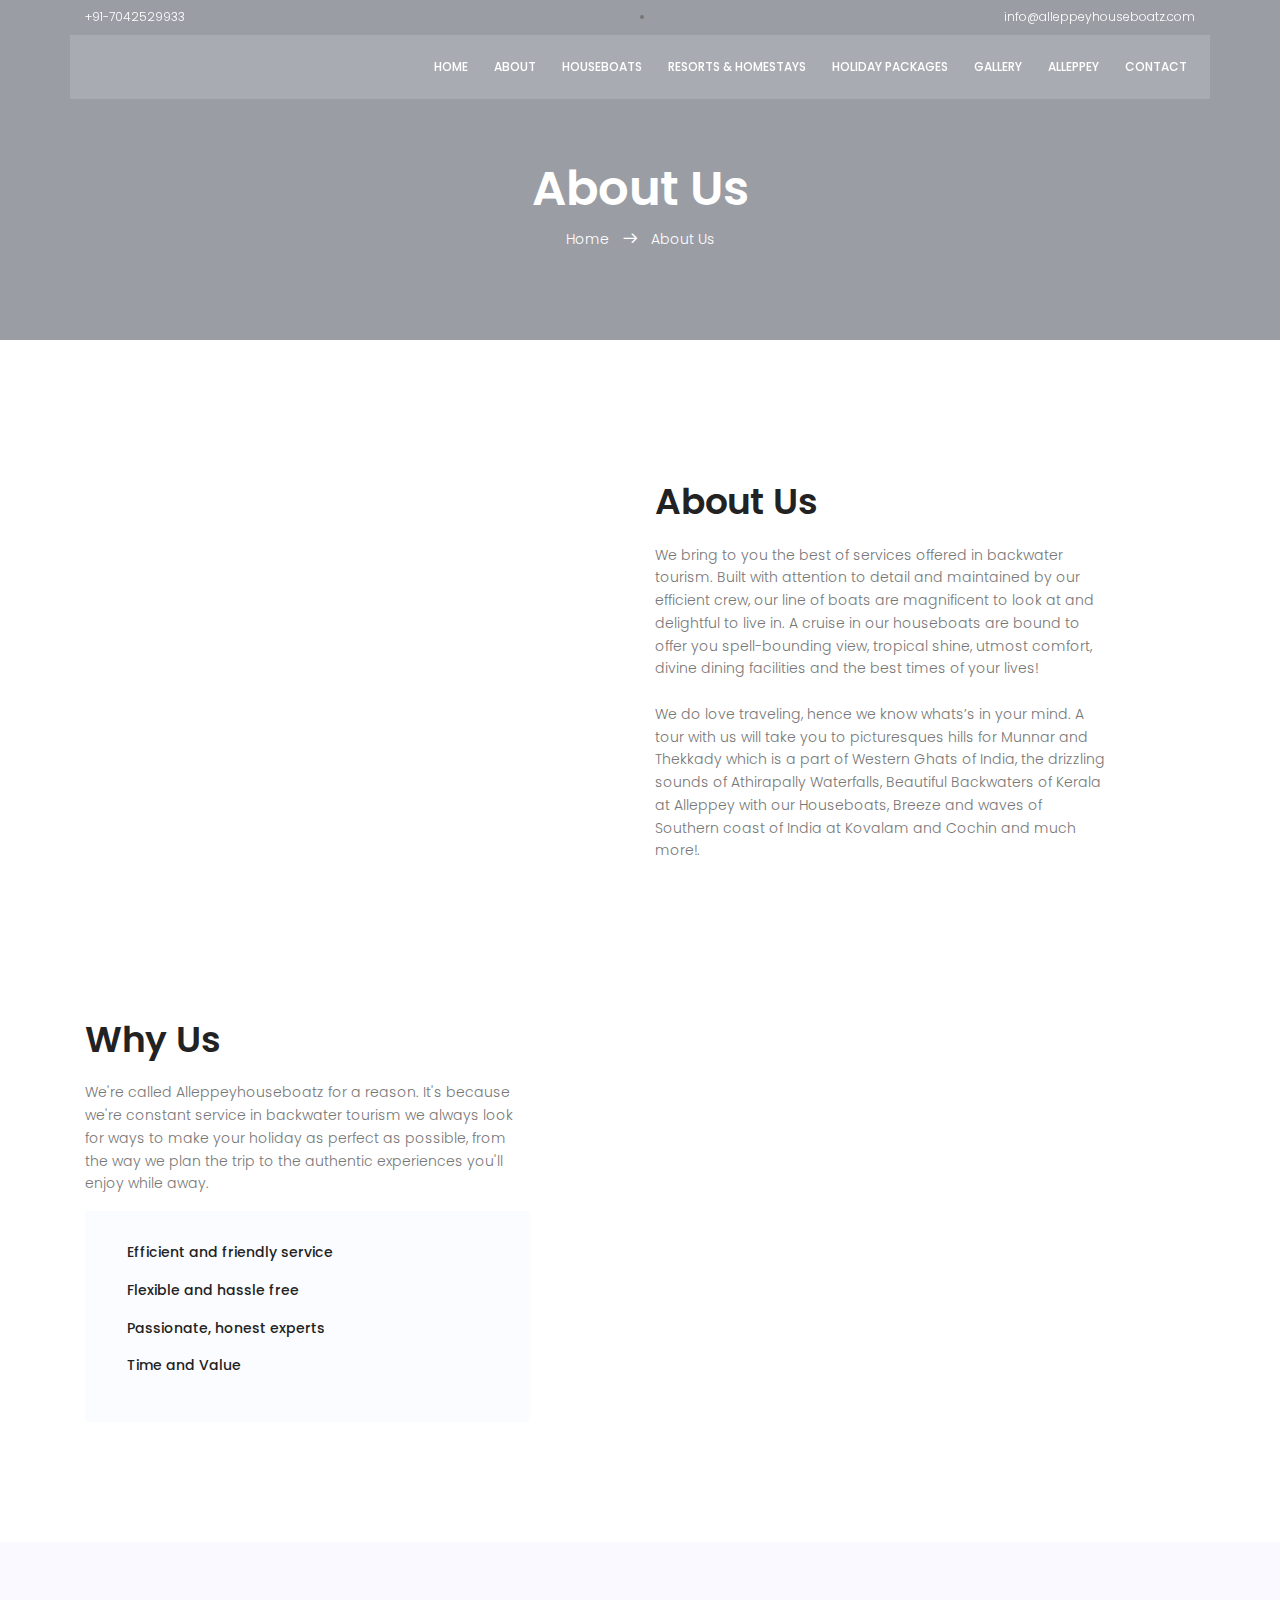
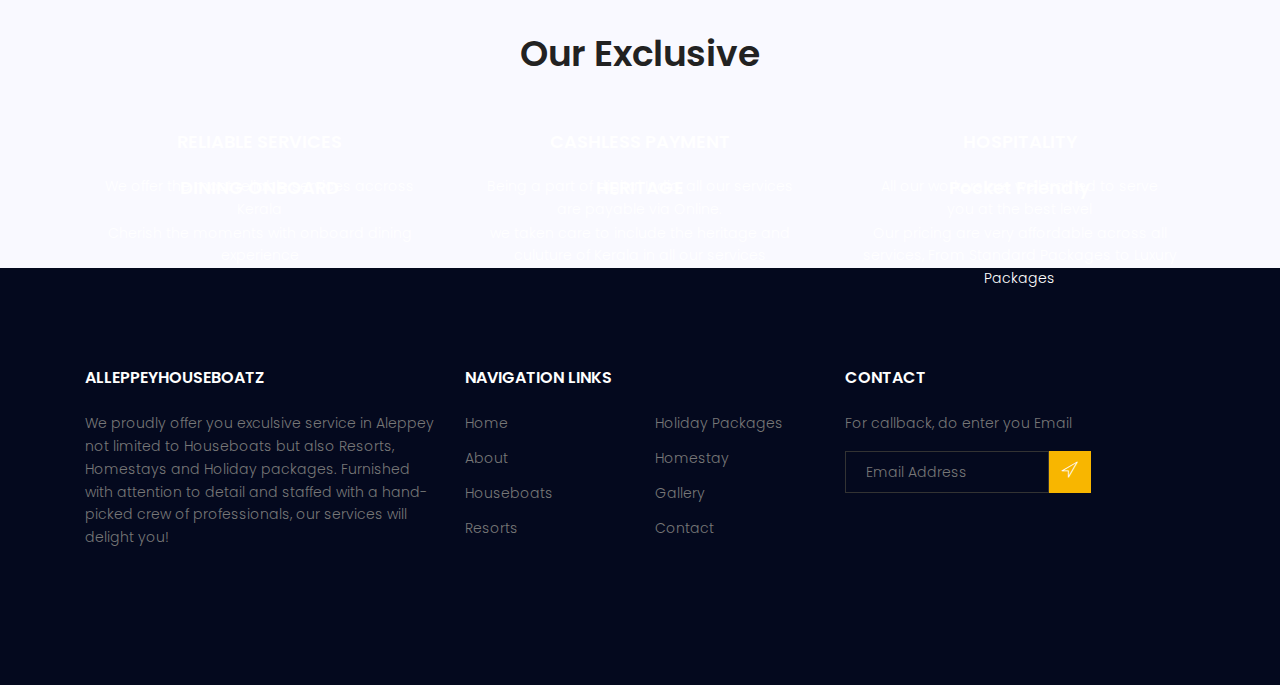
==== about.html @ 4fb270f8 "Add files via upload" ====
<!DOCTYPE html>
	<html lang="zxx" class="no-js">
	<head>
		<!-- Mobile Specific Meta -->
		<meta name="viewport" content="width=device-width, initial-scale=1, shrink-to-fit=no">
		<!-- Favicon-->
		<link rel="shortcut icon" href="img/fav.png">
		<!-- Author Meta -->
		<meta name="author" content="colorlib">
		<!-- Meta Description -->
		<meta name="description" content="">
		<!-- Meta Keyword -->
		<meta name="keywords" content="">
		<!-- meta character set -->
		<meta charset="UTF-8">
		<!-- Site Title -->
		<title>Alleppeyhouseboatz</title>

		<link href="https://fonts.googleapis.com/css?family=Poppins:100,200,400,300,500,600,700" rel="stylesheet"> 
			<!--
			CSS
			============================================= -->
			<link rel="stylesheet" href="css/linearicons.css">
			<link rel="stylesheet" href="css/font-awesome.min.css">
			<link rel="stylesheet" href="css/bootstrap.css">
			<link rel="stylesheet" href="css/magnific-popup.css">
			<link rel="stylesheet" href="css/jquery-ui.css">				
			<link rel="stylesheet" href="css/nice-select.css">							
			<link rel="stylesheet" href="css/animate.min.css">
			<link rel="stylesheet" href="css/owl.carousel.css">				
			<link rel="stylesheet" href="css/main.css">
		</head>
		<body>	
		<header id="header">
				<div class="header-top">
					<div class="container">
			  		<div class="row align-items-center">
			  			<div class="col-lg-6 col-sm-6 col-6 header-top-left">
			  				<ul>
			  				
			  					<li><a href="contact.html">+91-7042529933</a></li>
			  				</ul>			
			  			</div>
			  			<div class="col-lg-6 col-sm-6 col-6 header-top-right">
							<li><a href="contact.html">info@alleppeyhouseboatz.com</a></li>
			  			</div>
			  		</div>			  					
					</div>
				</div>
				<div class="container main-menu">
					<div class="row align-items-center justify-content-between d-flex">
				      <div id="logo">
				        <a href="index.html"><img src="img/logo.png" alt="" title="" /></a>
				      </div>
				      <nav id="nav-menu-container">
				        <ul class="nav-menu">
				        <li><a href="index.html">Home</a></li>
				          <li><a href="about.html">About</a></li>
				          <li><a href="houseboats.html">Houseboats</a></li>
				          <li><a href="resorts.html">Resorts & Homestays</a></li>
				          <li><a href="holiday.html">Holiday Packages</a></li>
				         <li><a href="gallery.html">Gallery</a></li>			          					          		          <li><a href="alleppey.html">Alleppey</a></li>
				          <li><a href="contact.html">Contact</a></li>
				        </ul>
				      </nav><!-- #nav-menu-container -->					      		  
					</div>
				</div>
			</header>
			
			  
			<!-- start banner Area -->
			<section class="about-banner relative">
				<div class="overlay overlay-bg"></div>
				<div class="container">				
					<div class="row d-flex align-items-center justify-content-center">
						<div class="about-content col-lg-12">
							<h1 class="text-white">
								About Us				
							</h1>	
							<p class="text-white link-nav"><a href="index.html">Home </a>  <span class="lnr lnr-arrow-right"></span>  <a href="about.html"> About Us</a></p>
						</div>	
					</div>
				</div>
			</section>
			<!-- End banner Area -->	

			<!-- Start about-info Area -->
			<section class="about-info-area section-gap">
				<div class="container">
					<div class="row align-items-center">
						<div class="col-lg-6 info-left">
							<img src="img/aboutus.jpg" alt="" width="100" class="img-fluid">
						</div>
						<div class="col-lg-6 info-right">
							<h1 class="text-capitalize">
						About Us</h1>
							
							<p>
								We bring to you the best of services offered in backwater tourism. Built with attention to detail and maintained by our efficient crew, our line of boats are magnificent to look at and delightful to live in. A cruise in our houseboats are bound to offer you spell-bounding view, tropical shine, utmost comfort, divine dining facilities and the best times of your lives!
								<br> <br>We do love traveling, hence we know whats’s in your mind.  A tour with us will take you to picturesques hills for Munnar and Thekkady which is a part of Western Ghats of India, the drizzling sounds of Athirapally Waterfalls, Beautiful Backwaters of Kerala at Alleppey with our Houseboats, Breeze and waves of Southern coast of India at Kovalam and Cochin and much more!.
							</p>
						</div>
					</div>
				</div>	
			</section>
			<!-- End about-info Area -->
			<section class="insurence-two-area pb-120">
				<div class="container">
					<div class="row align-items-center">
						<div class="col-lg-6 insurence-left">
							
							<h1>Why Us</h1>
							<p>
							We're called Alleppeyhouseboatz for a reason. It's because we're constant service in backwater tourism we always look for ways to make your holiday as perfect as possible, from the way we plan the trip to the authentic experiences you'll enjoy while away. 
							</p>
							<div class="list-wrap">
								<ul>
									<li>Efficient and friendly service</li>
									<li>Flexible and hassle free</li>
									<li>Passionate, honest experts</li>
									<li>Time and Value</li>
								</ul>
							</div>
						</div>
						<div class="col-lg-6 insurence-right">
							<img class="img-fluid img-two" src="img/qwaszx.png" alt="">
						</div>						
					</div>
				</div>	
			</section>
			
		    <section class="top-category-widget-area pt-90 pb-90 ">
				<div class="container">
					<div class="title text-center">
								<h1 class="mb-10">Our Exclusive</h1>
							</div>
					<br></br>
					<div class="row">	
						
						<div class="col-lg-4">
							<div class="single-cat-widget">
								<div class="content relative">
									<div class="overlay overlay-bg"></div>
								    <a href="#" target="_blank">
								      <div class="thumb">
								  		 <img class="content-image img-fluid d-block mx-auto" src="img/quality.jpg" alt="">
								  	  </div>
								      <div class="content-details">
								        <h4 class="content-title mx-auto text-uppercase">Reliable Services</h4>
								        <span></span>
								        <p>We offer the most reliable services accross<br> Kerala</p>
								      </div>
								    </a>
								</div>
							</div>
						</div>
						<div class="col-lg-4">
							<div class="single-cat-widget">
								<div class="content relative">
									<div class="overlay overlay-bg"></div>
								
								      <div class="thumb">
								  		 <img src="img/online.jpg" alt="" width="100" class="content-image img-fluid d-block mx-auto">
								  	  </div>
								      <div class="content-details">
								        <h4 class="content-title mx-auto text-uppercase">Cashless Payment</h4>
								        <span></span>
								        <p>Being a part of digital India, all our services <br>are payable via Online.</p>
								      </div>
								    </a>
								</div>
							</div>
						</div>
						<div class="col-lg-4">
							<div class="single-cat-widget">
								<div class="content relative">
									<div class="overlay overlay-bg"></div>
								    <a href="#" target="_blank">
								      <div class="thumb">
								  		 <img class="content-image img-fluid d-block mx-auto" src="img/customer.jpg" alt="">
								  	  </div>
								      <div class="content-details">
								        <h4 class="content-title mx-auto text-uppercase">Hospitality</h4>
								        <span></span>
								        <p>All our workers are well trained to serve <br>you at the best level</p>
								      </div>
								    </a>
								</div>
							</div>
						</div>												
					</div>
				</div>	
	<br></br>
				<div class="container">
					<div class="row">		
						<div class="col-lg-4">
							<div class="single-cat-widget">
								<div class="content relative">
									<div class="overlay overlay-bg"></div>
								    <a href="#" target="_blank">
								      <div class="thumb">
								  		 <img class="content-image img-fluid d-block mx-auto" src="img/diningonb.jpg" alt="">
								  	  </div>
								      <div class="content-details">
								        <h4 class="content-title mx-auto text-uppercase">Dining Onboard</h4>
								        <span></span>
								        <p>Cherish the moments with onboard dining experience</p>
								      </div>
								    </a>
								</div>
							</div>
						</div>
						<div class="col-lg-4">
							<div class="single-cat-widget">
								<div class="content relative">
									<div class="overlay overlay-bg"></div>
								    <a href="#" target="_blank">
								      <div class="thumb">
								  		 <img class="content-image img-fluid d-block mx-auto" src="img/culture.jpg" alt="">
								  	  </div>
								      <div class="content-details">
								        <h4 class="content-title mx-auto text-uppercase">Heritage</h4>
								        <span></span>
								            <p>we taken care to include the heritage and<br> culuture of Kerala in all our services</p>
								      </div>
								    </a>
								</div>
							</div>
						</div>
					<div class="col-lg-4">
							<div class="single-cat-widget">
								<div class="content relative">
									<div class="overlay overlay-bg"></div>
								    <a href="#" target="_blank">
								      <div class="thumb">
								  		 <img class="content-image img-fluid d-block mx-auto" src="img/afford.jpg" alt="">
								  	  </div>
								      <div class="content-details">
								        <h4 class="content-title mx-auto ">Pocket Friendly</h4>
								        <span></span>
								        <p>Our pricing are very affordable across all<br> services, From Standard Packages to Luxury Packages </p>
								      </div>
								    </a>
								</div>
							</div>
						</div>												
					</div>
				</div>	
			</section>
		

			<!-- start footer Area -->		
	<footer class="footer-area section-gap">
				<div class="container">

					<div class="row">
						<div class="col-lg-3  col-md-6 col-sm-6 col-xl-4">
							<div class="single-footer-widget">
								<h6>Alleppeyhouseboatz</h6>
								<p>
									 We proudly offer you exculsive service in Aleppey not limited to Houseboats but also Resorts, Homestays and Holiday packages. Furnished with attention to detail and staffed with a hand-picked crew of professionals, our services will delight you! 
								</p>
							</div>
						</div>
						<div class="col-lg-3 col-md-6 col-sm-6 col-xl-4">
							<div class="single-footer-widget">
								<h6>Navigation Links</h6>
								<div class="row">
									<div class="col">
										<ul>
											<li><a href="index.html">Home</a></li>
											<li><a href="about.html">About</a></li>
											<li><a href="houseboats.html">Houseboats</a></li>
											<li><a href="resorts.html">Resorts</a></li>
										</ul>
									</div>
									<div class="col">
										<ul>
											
											<li><a href="holiday.html">Holiday Packages</a></li>
											<li><a href="resorts.html">Homestay</a></li>
											<li><a href="gallery.html">Gallery</a></li>
											<li><a href="contact.html">Contact</a></li>
										</ul>
									</div>										
								</div>							
							</div>
						</div>							
						<div class="col-lg-3  col-md-6 col-sm-6 col-xl-3 offset-xl-0">
							<div class="single-footer-widget">
								<h6>Contact</h6>
								<p>
									For  callback, do enter you Email 									
								</p>								
								<div id="mc_embed_signup">
									<form target="_blank" action="https://spondonit.us12.list-manage.com/subscribe/post?u=1462626880ade1ac87bd9c93a&amp;id=92a4423d01" method="get" class="subscription relative">
										<div class="input-group d-flex flex-row">
											<input name="EMAIL" placeholder="Email Address" onfocus="this.placeholder = ''" onblur="this.placeholder = 'Email Address '" required="" type="email">
											<button class="btn bb-btn"><span class="lnr lnr-location"></span></button>		
										</div>									
										<div class="mt-10 info"></div>
									</form>
								</div>
							</div>
						</div>
										
					</div>

				
				</div>
			</footer>
			<!-- End footer Area -->	

			<script src="js/vendor/jquery-2.2.4.min.js"></script>
			<script src="js/popper.min.js"></script>
			<script src="js/vendor/bootstrap.min.js"></script>			
			<script src="https://maps.googleapis.com/maps/api/js?key=AIzaSyBhOdIF3Y9382fqJYt5I_sswSrEw5eihAA"></script>		
 			<script src="js/jquery-ui.js"></script>					
  			<script src="js/easing.min.js"></script>			
			<script src="js/hoverIntent.js"></script>
			<script src="js/superfish.min.js"></script>	
			<script src="js/jquery.ajaxchimp.min.js"></script>
			<script src="js/jquery.magnific-popup.min.js"></script>						
			<script src="js/jquery.nice-select.min.js"></script>					
			<script src="js/owl.carousel.min.js"></script>							
			<script src="js/mail-script.js"></script>	
			<script src="js/main.js"></script>	
		</body>
	</html>
---- css/linearicons.css ----
@font-face {
	font-family: 'Linearicons-Free';
	src:url('../fonts/Linearicons-Free.eot?w118d');
	src:url('../fonts/Linearicons-Free.eot?#iefixw118d') format('embedded-opentype'),
		url('../fonts/Linearicons-Free.woff2?w118d') format('woff2'),
		url('../fonts/Linearicons-Free.woff?w118d') format('woff'),
		url('../fonts/Linearicons-Free.ttf?w118d') format('truetype'),
		url('../fonts/Linearicons-Free.svg?w118d#Linearicons-Free') format('svg');
	font-weight: normal;
	font-style: normal;
}

.lnr {
	font-family: 'Linearicons-Free';
	speak: none;
	font-style: normal;
	font-weight: normal;
	font-variant: normal;
	text-transform: none;
	line-height: 1;

	/* Better Font Rendering =========== */
	-webkit-font-smoothing: antialiased;
	-moz-osx-font-smoothing: grayscale;
}

.lnr-home:before {
	content: "\e800";
}
.lnr-apartment:before {
	content: "\e801";
}
.lnr-pencil:before {
	content: "\e802";
}
.lnr-magic-wand:before {
	content: "\e803";
}
.lnr-drop:before {
	content: "\e804";
}
.lnr-lighter:before {
	content: "\e805";
}
.lnr-poop:before {
	content: "\e806";
}
.lnr-sun:before {
	content: "\e807";
}
.lnr-moon:before {
	content: "\e808";
}
.lnr-cloud:before {
	content: "\e809";
}
.lnr-cloud-upload:before {
	content: "\e80a";
}
.lnr-cloud-download:before {
	content: "\e80b";
}
.lnr-cloud-sync:before {
	content: "\e80c";
}
.lnr-cloud-check:before {
	content: "\e80d";
}
.lnr-database:before {
	content: "\e80e";
}
.lnr-lock:before {
	content: "\e80f";
}
.lnr-cog:before {
	content: "\e810";
}
.lnr-trash:before {
	content: "\e811";
}
.lnr-dice:before {
	content: "\e812";
}
.lnr-heart:before {
	content: "\e813";
}
.lnr-star:before {
	content: "\e814";
}
.lnr-star-half:before {
	content: "\e815";
}
.lnr-star-empty:before {
	content: "\e816";
}
.lnr-flag:before {
	content: "\e817";
}
.lnr-envelope:before {
	content: "\e818";
}
.lnr-paperclip:before {
	content: "\e819";
}
.lnr-inbox:before {
	content: "\e81a";
}
.lnr-eye:before {
	content: "\e81b";
}
.lnr-printer:before {
	content: "\e81c";
}
.lnr-file-empty:before {
	content: "\e81d";
}
.lnr-file-add:before {
	content: "\e81e";
}
.lnr-enter:before {
	content: "\e81f";
}
.lnr-exit:before {
	content: "\e820";
}
.lnr-graduation-hat:before {
	content: "\e821";
}
.lnr-license:before {
	content: "\e822";
}
.lnr-music-note:before {
	content: "\e823";
}
.lnr-film-play:before {
	content: "\e824";
}
.lnr-camera-video:before {
	content: "\e825";
}
.lnr-camera:before {
	content: "\e826";
}
.lnr-picture:before {
	content: "\e827";
}
.lnr-book:before {
	content: "\e828";
}
.lnr-bookmark:before {
	content: "\e829";
}
.lnr-user:before {
	content: "\e82a";
}
.lnr-users:before {
	content: "\e82b";
}
.lnr-shirt:before {
	content: "\e82c";
}
.lnr-store:before {
	content: "\e82d";
}
.lnr-cart:before {
	content: "\e82e";
}
.lnr-tag:before {
	content: "\e82f";
}
.lnr-phone-handset:before {
	content: "\e830";
}
.lnr-phone:before {
	content: "\e831";
}
.lnr-pushpin:before {
	content: "\e832";
}
.lnr-map-marker:before {
	content: "\e833";
}
.lnr-map:before {
	content: "\e834";
}
.lnr-location:before {
	content: "\e835";
}
.lnr-calendar-full:before {
	content: "\e836";
}
.lnr-keyboard:before {
	content: "\e837";
}
.lnr-spell-check:before {
	content: "\e838";
}
.lnr-screen:before {
	content: "\e839";
}
.lnr-smartphone:before {
	content: "\e83a";
}
.lnr-tablet:before {
	content: "\e83b";
}
.lnr-laptop:before {
	content: "\e83c";
}
.lnr-laptop-phone:before {
	content: "\e83d";
}
.lnr-power-switch:before {
	content: "\e83e";
}
.lnr-bubble:before {
	content: "\e83f";
}
.lnr-heart-pulse:before {
	content: "\e840";
}
.lnr-construction:before {
	content: "\e841";
}
.lnr-pie-chart:before {
	content: "\e842";
}
.lnr-chart-bars:before {
	content: "\e843";
}
.lnr-gift:before {
	content: "\e844";
}
.lnr-diamond:before {
	content: "\e845";
}
.lnr-linearicons:before {
	content: "\e846";
}
.lnr-dinner:before {
	content: "\e847";
}
.lnr-coffee-cup:before {
	content: "\e848";
}
.lnr-leaf:before {
	content: "\e849";
}
.lnr-paw:before {
	content: "\e84a";
}
.lnr-rocket:before {
	content: "\e84b";
}
.lnr-briefcase:before {
	content: "\e84c";
}
.lnr-bus:before {
	content: "\e84d";
}
.lnr-car:before {
	content: "\e84e";
}
.lnr-train:before {
	content: "\e84f";
}
.lnr-bicycle:before {
	content: "\e850";
}
.lnr-wheelchair:before {
	content: "\e851";
}
.lnr-select:before {
	content: "\e852";
}
.lnr-earth:before {
	content: "\e853";
}
.lnr-smile:before {
	content: "\e854";
}
.lnr-sad:before {
	content: "\e855";
}
.lnr-neutral:before {
	content: "\e856";
}
.lnr-mustache:before {
	content: "\e857";
}
.lnr-alarm:before {
	content: "\e858";
}
.lnr-bullhorn:before {
	content: "\e859";
}
.lnr-volume-high:before {
	content: "\e85a";
}
.lnr-volume-medium:before {
	content: "\e85b";
}
.lnr-volume-low:before {
	content: "\e85c";
}
.lnr-volume:before {
	content: "\e85d";
}
.lnr-mic:before {
	content: "\e85e";
}
.lnr-hourglass:before {
	content: "\e85f";
}
.lnr-undo:before {
	content: "\e860";
}
.lnr-redo:before {
	content: "\e861";
}
.lnr-sync:before {
	content: "\e862";
}
.lnr-history:before {
	content: "\e863";
}
.lnr-clock:before {
	content: "\e864";
}
.lnr-download:before {
	content: "\e865";
}
.lnr-upload:before {
	content: "\e866";
}
.lnr-enter-down:before {
	content: "\e867";
}
.lnr-exit-up:before {
	content: "\e868";
}
.lnr-bug:before {
	content: "\e869";
}
.lnr-code:before {
	content: "\e86a";
}
.lnr-link:before {
	content: "\e86b";
}
.lnr-unlink:before {
	content: "\e86c";
}
.lnr-thumbs-up:before {
	content: "\e86d";
}
.lnr-thumbs-down:before {
	content: "\e86e";
}
.lnr-magnifier:before {
	content: "\e86f";
}
.lnr-cross:before {
	content: "\e870";
}
.lnr-menu:before {
	content: "\e871";
}
.lnr-list:before {
	content: "\e872";
}
.lnr-chevron-up:before {
	content: "\e873";
}
.lnr-chevron-down:before {
	content: "\e874";
}
.lnr-chevron-left:before {
	content: "\e875";
}
.lnr-chevron-right:before {
	content: "\e876";
}
.lnr-arrow-up:before {
	content: "\e877";
}
.lnr-arrow-down:before {
	content: "\e878";
}
.lnr-arrow-left:before {
	content: "\e879";
}
.lnr-arrow-right:before {
	content: "\e87a";
}
.lnr-move:before {
	content: "\e87b";
}
.lnr-warning:before {
	content: "\e87c";
}
.lnr-question-circle:before {
	content: "\e87d";
}
.lnr-menu-circle:before {
	content: "\e87e";
}
.lnr-checkmark-circle:before {
	content: "\e87f";
}
.lnr-cross-circle:before {
	content: "\e880";
}
.lnr-plus-circle:before {
	content: "\e881";
}
.lnr-circle-minus:before {
	content: "\e882";
}
.lnr-arrow-up-circle:before {
	content: "\e883";
}
.lnr-arrow-down-circle:before {
	content: "\e884";
}
.lnr-arrow-left-circle:before {
	content: "\e885";
}
.lnr-arrow-right-circle:before {
	content: "\e886";
}
.lnr-chevron-up-circle:before {
	content: "\e887";
}
.lnr-chevron-down-circle:before {
	content: "\e888";
}
.lnr-chevron-left-circle:before {
	content: "\e889";
}
.lnr-chevron-right-circle:before {
	content: "\e88a";
}
.lnr-crop:before {
	content: "\e88b";
}
.lnr-frame-expand:before {
	content: "\e88c";
}
.lnr-frame-contract:before {
	content: "\e88d";
}
.lnr-layers:before {
	content: "\e88e";
}
.lnr-funnel:before {
	content: "\e88f";
}
.lnr-text-format:before {
	content: "\e890";
}
.lnr-text-format-remove:before {
	content: "\e891";
}
.lnr-text-size:before {
	content: "\e892";
}
.lnr-bold:before {
	content: "\e893";
}
.lnr-italic:before {
	content: "\e894";
}
.lnr-underline:before {
	content: "\e895";
}
.lnr-strikethrough:before {
	content: "\e896";
}
.lnr-highlight:before {
	content: "\e897";
}
.lnr-text-align-left:before {
	content: "\e898";
}
.lnr-text-align-center:before {
	content: "\e899";
}
.lnr-text-align-right:before {
	content: "\e89a";
}
.lnr-text-align-justify:before {
	content: "\e89b";
}
.lnr-line-spacing:before {
	content: "\e89c";
}
.lnr-indent-increase:before {
	content: "\e89d";
}
.lnr-indent-decrease:before {
	content: "\e89e";
}
.lnr-pilcrow:before {
	content: "\e89f";
}
.lnr-direction-ltr:before {
	content: "\e8a0";
}
.lnr-direction-rtl:before {
	content: "\e8a1";
}
.lnr-page-break:before {
	content: "\e8a2";
}
.lnr-sort-alpha-asc:before {
	content: "\e8a3";
}
.lnr-sort-amount-asc:before {
	content: "\e8a4";
}
.lnr-hand:before {
	content: "\e8a5";
}
.lnr-pointer-up:before {
	content: "\e8a6";
}
.lnr-pointer-right:before {
	content: "\e8a7";
}
.lnr-pointer-down:before {
	content: "\e8a8";
}
.lnr-pointer-left:before {
	content: "\e8a9";
}
---- css/nice-select.css ----
.nice-select {
  -webkit-tap-highlight-color: transparent;
  background-color: #fff;
  border-radius: 5px;
  border: solid 1px #e8e8e8;
  box-sizing: border-box;
  clear: both;
  cursor: pointer;
  display: block;
  float: left;
  font-family: inherit;
  font-size: 14px;
  font-weight: normal;
  height: 42px;
  line-height: 40px;
  outline: none;
  padding-left: 18px;
  padding-right: 30px;
  position: relative;
  text-align: left !important;
  -webkit-transition: all 0.2s ease-in-out;
  transition: all 0.2s ease-in-out;
  -webkit-user-select: none;
     -moz-user-select: none;
      -ms-user-select: none;
          user-select: none;
  white-space: nowrap;
  width: auto; }
  .nice-select:hover {
    border-color: #dbdbdb; }
  .nice-select:active, .nice-select.open, .nice-select:focus {
    border-color: #999; }
  .nice-select:after {
    border-bottom: 2px solid #999;
    border-right: 2px solid #999;
    content: '';
    display: block;
    height: 5px;
    margin-top: -4px;
    pointer-events: none;
    position: absolute;
    right: 12px;
    top: 50%;
    -webkit-transform-origin: 66% 66%;
        -ms-transform-origin: 66% 66%;
            transform-origin: 66% 66%;
    -webkit-transform: rotate(45deg);
        -ms-transform: rotate(45deg);
            transform: rotate(45deg);
    -webkit-transition: all 0.15s ease-in-out;
    transition: all 0.15s ease-in-out;
    width: 5px; }
  .nice-select.open:after {
    -webkit-transform: rotate(-135deg);
        -ms-transform: rotate(-135deg);
            transform: rotate(-135deg); }
  .nice-select.open .list {
    opacity: 1;
    pointer-events: auto;
    -webkit-transform: scale(1) translateY(0);
        -ms-transform: scale(1) translateY(0);
            transform: scale(1) translateY(0); }
  .nice-select.disabled {
    border-color: #ededed;
    color: #999;
    pointer-events: none; }
    .nice-select.disabled:after {
      border-color: #cccccc; }
  .nice-select.wide {
    width: 100%; }
    .nice-select.wide .list {
      left: 0 !important;
      right: 0 !important; }
  .nice-select.right {
    float: right; }
    .nice-select.right .list {
      left: auto;
      right: 0; }
  .nice-select.small {
    font-size: 12px;
    height: 36px;
    line-height: 34px; }
    .nice-select.small:after {
      height: 4px;
      width: 4px; }
    .nice-select.small .option {
      line-height: 34px;
      min-height: 34px; }
  .nice-select .list {
    background-color: #fff;
    border-radius: 5px;
    box-shadow: 0 0 0 1px rgba(68, 68, 68, 0.11);
    box-sizing: border-box;
    margin-top: 4px;
    opacity: 0;
    overflow: hidden;
    padding: 0;
    pointer-events: none;
    position: absolute;
    top: 100%;
    left: 0;
    -webkit-transform-origin: 50% 0;
        -ms-transform-origin: 50% 0;
            transform-origin: 50% 0;
    -webkit-transform: scale(0.75) translateY(-21px);
        -ms-transform: scale(0.75) translateY(-21px);
            transform: scale(0.75) translateY(-21px);
    -webkit-transition: all 0.2s cubic-bezier(0.5, 0, 0, 1.25), opacity 0.15s ease-out;
    transition: all 0.2s cubic-bezier(0.5, 0, 0, 1.25), opacity 0.15s ease-out;
    z-index: 9; }
    .nice-select .list:hover .option:not(:hover) {
      background-color: transparent !important; }
  .nice-select .option {
    cursor: pointer;
    font-weight: 400;
    line-height: 40px;
    list-style: none;
    min-height: 40px;
    outline: none;
    padding-left: 18px;
    padding-right: 29px;
    text-align: left;
    -webkit-transition: all 0.2s;
    transition: all 0.2s; }
    .nice-select .option:hover, .nice-select .option.focus, .nice-select .option.selected.focus {
      background-color: #f6f6f6; }
    .nice-select .option.selected {
      font-weight: bold; }
    .nice-select .option.disabled {
      background-color: transparent;
      color: #999;
      cursor: default; }

.no-csspointerevents .nice-select .list {
  display: none; }

.no-csspointerevents .nice-select.open .list {
  display: block; }
---- css/main.css ----
/******************************************************************
Theme Name: Travel 
Description: 
Author: Colorlib
Author URI: 
Version: 1.0
Created: 
******************************************************************/
/*------------------------------------------------------------------


-------------------------------------------------------------------*/
/*------------------------------------------------------------------
[Table of contents]

1.  Basic Styles
	1.1	Variables
	1.2	Mixins
	1.3	Flexbox
	1.4	Reset
2.  Elements
3.  Menu Style 
4.  Home Page Style
5.  About Page Style
6.  Department Page Style
7.  Blog Page Style
8.  Contact Page Style
9.  Footer Style

-------------------------------------------------------------------*/
/* =================================== */
/*  Font Family and Colors Styles
/* =================================== */
/*

$primary-font	: 'Poppins', sans-serif;
---------------------------------------------

$primary-color	: #f8b600;
$title-color	: #222222;
$text-color		: #777777;

$white			: #fff;
$offwhite		: #f9f9ff;
$black			: #222;

*/
/* =================================== */
/*  Basic Style 
/* =================================== */
::-moz-selection {
  /* Code for Firefox */
  background-color: #f8b600;
  color: #fff;
}

::selection {
  background-color: #f8b600;
  color: #fff;
}

::-webkit-input-placeholder {
  /* WebKit, Blink, Edge */
  color: #777777;
  font-weight: 300;
}

:-moz-placeholder {
  /* Mozilla Firefox 4 to 18 */
  color: #777777;
  opacity: 1;
  font-weight: 300;
}

::-moz-placeholder {
  /* Mozilla Firefox 19+ */
  color: #777777;
  opacity: 1;
  font-weight: 300;
}

:-ms-input-placeholder {
  /* Internet Explorer 10-11 */
  color: #777777;
  font-weight: 300;
}

::-ms-input-placeholder {
  /* Microsoft Edge */
  color: #777777;
  font-weight: 300;
}

body {
  color: #777777;
  font-family: "Poppins", sans-serif;
  font-size: 14px;
  font-weight: 300;
  line-height: 1.625em;
  position: relative;
}

ol, ul {
  margin: 0;
  padding: 0;
  list-style: none;
}

select {
  display: block;
}

figure {
  margin: 0;
}

a {
  -webkit-transition: all 0.3s ease 0s;
  -moz-transition: all 0.3s ease 0s;
  -o-transition: all 0.3s ease 0s;
  transition: all 0.3s ease 0s;
}

iframe {
  border: 0;
}

a, a:focus, a:hover {
  text-decoration: none;
  outline: 0;
}

.btn.active.focus,
.btn.active:focus,
.btn.focus,
.btn.focus:active,
.btn:active:focus,
.btn:focus {
  text-decoration: none;
  outline: 0;
}

.card-panel {
  margin: 0;
  padding: 60px;
}

/**
 *  Typography
 *
 **/
.btn i, .btn-large i, .btn-floating i, .btn-large i, .btn-flat i {
  font-size: 1em;
  line-height: inherit;
}

.gray-bg {
  background: #f9f9ff;
}

h1, h2, h3,
h4, h5, h6 {
  font-family: "Poppins", sans-serif;
  color: #222222;
  line-height: 1.2em !important;
  margin-bottom: 0;
  margin-top: 0;
  font-weight: 600;
}

.h1, .h2, .h3,
.h4, .h5, .h6 {
  margin-bottom: 0;
  margin-top: 0;
  font-family: "Poppins", sans-serif;
  font-weight: 600;
  color: #222222;
}

h1, .h1 {
  font-size: 36px;
}

h2, .h2 {
  font-size: 30px;
}

h3, .h3 {
  font-size: 24px;
}

h4, .h4 {
  font-size: 18px;
}

h5, .h5 {
  font-size: 16px;
}

h6, .h6 {
  font-size: 14px;
  color: #222222;
}

td, th {
  border-radius: 0px;
}

/**
 * For modern browsers
 * 1. The space content is one way to avoid an Opera bug when the
 *    contenteditable attribute is included anywhere else in the document.
 *    Otherwise it causes space to appear at the top and bottom of elements
 *    that are clearfixed.
 * 2. The use of `table` rather than `block` is only necessary if using
 *    `:before` to contain the top-margins of child elements.
 */
.clear::before, .clear::after {
  content: " ";
  display: table;
}

.clear::after {
  clear: both;
}

.fz-11 {
  font-size: 11px;
}

.fz-12 {
  font-size: 12px;
}

.fz-13 {
  font-size: 13px;
}

.fz-14 {
  font-size: 14px;
}

.fz-15 {
  font-size: 15px;
}

.fz-16 {
  font-size: 16px;
}

.fz-18 {
  font-size: 18px;
}

.fz-30 {
  font-size: 30px;
}

.fz-48 {
  font-size: 48px !important;
}

.fw100 {
  font-weight: 100;
}

.fw300 {
  font-weight: 300;
}

.fw400 {
  font-weight: 400 !important;
}

.fw500 {
  font-weight: 500;
}

.f700 {
  font-weight: 700;
}

.fsi {
  font-style: italic;
}

.mt-10 {
  margin-top: 10px;
}

.mt-15 {
  margin-top: 15px;
}

.mt-20 {
  margin-top: 20px;
}

.mt-25 {
  margin-top: 25px;
}

.mt-30 {
  margin-top: 30px;
}

.mt-35 {
  margin-top: 35px;
}

.mt-40 {
  margin-top: 40px;
}

.mt-50 {
  margin-top: 50px;
}

.mt-60 {
  margin-top: 60px;
}

.mt-70 {
  margin-top: 70px;
}

.mt-80 {
  margin-top: 80px;
}

.mt-100 {
  margin-top: 100px;
}

.mt-120 {
  margin-top: 120px;
}

.mt-150 {
  margin-top: 150px;
}

.ml-0 {
  margin-left: 0 !important;
}

.ml-5 {
  margin-left: 5px !important;
}

.ml-10 {
  margin-left: 10px;
}

.ml-15 {
  margin-left: 15px;
}

.ml-20 {
  margin-left: 20px;
}

.ml-30 {
  margin-left: 30px;
}

.ml-50 {
  margin-left: 50px;
}

.mr-0 {
  margin-right: 0 !important;
}

.mr-5 {
  margin-right: 5px !important;
}

.mr-15 {
  margin-right: 15px;
}

.mr-10 {
  margin-right: 10px;
}

.mr-20 {
  margin-right: 20px;
}

.mr-30 {
  margin-right: 30px;
}

.mr-50 {
  margin-right: 50px;
}

.mb-0 {
  margin-bottom: 0px;
}

.mb-0-i {
  margin-bottom: 0px !important;
}

.mb-5 {
  margin-bottom: 5px;
}

.mb-10 {
  margin-bottom: 10px;
}

.mb-15 {
  margin-bottom: 15px;
}

.mb-20 {
  margin-bottom: 20px;
}

.mb-25 {
  margin-bottom: 25px;
}

.mb-30 {
  margin-bottom: 30px;
}

.mb-40 {
  margin-bottom: 40px;
}

.mb-50 {
  margin-bottom: 50px;
}

.mb-60 {
  margin-bottom: 60px;
}

.mb-70 {
  margin-bottom: 70px;
}

.mb-80 {
  margin-bottom: 80px;
}

.mb-90 {
  margin-bottom: 90px;
}

.mb-100 {
  margin-bottom: 100px;
}

.pt-0 {
  padding-top: 0px;
}

.pt-10 {
  padding-top: 10px;
}

.pt-15 {
  padding-top: 15px;
}

.pt-20 {
  padding-top: 20px;
}

.pt-25 {
  padding-top: 25px;
}

.pt-30 {
  padding-top: 30px;
}

.pt-40 {
  padding-top: 40px;
}

.pt-50 {
  padding-top: 50px;
}

.pt-60 {
  padding-top: 60px;
}

.pt-70 {
  padding-top: 70px;
}

.pt-80 {
  padding-top: 80px;
}

.pt-90 {
  padding-top: 90px;
}

.pt-100 {
  padding-top: 100px;
}

.pt-120 {
  padding-top: 120px;
}

.pt-150 {
  padding-top: 150px;
}

.pt-170 {
  padding-top: 170px;
}

.pb-0 {
  padding-bottom: 0px;
}

.pb-10 {
  padding-bottom: 10px;
}

.pb-15 {
  padding-bottom: 15px;
}

.pb-20 {
  padding-bottom: 20px;
}

.pb-25 {
  padding-bottom: 25px;
}

.pb-30 {
  padding-bottom: 30px;
}

.pb-40 {
  padding-bottom: 40px;
}

.pb-50 {
  padding-bottom: 50px;
}

.pb-60 {
  padding-bottom: 60px;
}

.pb-70 {
  padding-bottom: 70px;
}

.pb-80 {
  padding-bottom: 80px;
}

.pb-90 {
  padding-bottom: 90px;
}

.pb-100 {
  padding-bottom: 100px;
}

.pb-120 {
  padding-bottom: 120px;
}

.pb-150 {
  padding-bottom: 150px;
}

.pr-30 {
  padding-right: 30px;
}

.pl-30 {
  padding-left: 30px;
}

.pl-90 {
  padding-left: 90px;
}

.p-40 {
  padding: 40px;
}

.float-left {
  float: left;
}

.float-right {
  float: right;
}

.text-italic {
  font-style: italic;
}

.text-white {
  color: #fff;
}

.text-black {
  color: #000;
}

.transition {
  -webkit-transition: all 0.3s ease 0s;
  -moz-transition: all 0.3s ease 0s;
  -o-transition: all 0.3s ease 0s;
  transition: all 0.3s ease 0s;
}

.section-full {
  padding: 100px 0;
}

.section-half {
  padding: 75px 0;
}

.text-center {
  text-align: center;
}

.text-left {
  text-align: left;
}

.text-rigth {
  text-align: right;
}

.flex {
  display: -webkit-box;
  display: -webkit-flex;
  display: -moz-flex;
  display: -ms-flexbox;
  display: flex;
}

.inline-flex {
  display: -webkit-inline-box;
  display: -webkit-inline-flex;
  display: -moz-inline-flex;
  display: -ms-inline-flexbox;
  display: inline-flex;
}

.flex-grow {
  -webkit-box-flex: 1;
  -webkit-flex-grow: 1;
  -moz-flex-grow: 1;
  -ms-flex-positive: 1;
  flex-grow: 1;
}

.flex-wrap {
  -webkit-flex-wrap: wrap;
  -moz-flex-wrap: wrap;
  -ms-flex-wrap: wrap;
  flex-wrap: wrap;
}

.flex-left {
  -webkit-box-pack: start;
  -ms-flex-pack: start;
  -webkit-justify-content: flex-start;
  -moz-justify-content: flex-start;
  justify-content: flex-start;
}

.flex-middle {
  -webkit-box-align: center;
  -ms-flex-align: center;
  -webkit-align-items: center;
  -moz-align-items: center;
  align-items: center;
}

.flex-right {
  -webkit-box-pack: end;
  -ms-flex-pack: end;
  -webkit-justify-content: flex-end;
  -moz-justify-content: flex-end;
  justify-content: flex-end;
}

.flex-top {
  -webkit-align-self: flex-start;
  -moz-align-self: flex-start;
  -ms-flex-item-align: start;
  align-self: flex-start;
}

.flex-center {
  -webkit-box-pack: center;
  -ms-flex-pack: center;
  -webkit-justify-content: center;
  -moz-justify-content: center;
  justify-content: center;
}

.flex-bottom {
  -webkit-align-self: flex-end;
  -moz-align-self: flex-end;
  -ms-flex-item-align: end;
  align-self: flex-end;
}

.space-between {
  -webkit-box-pack: justify;
  -ms-flex-pack: justify;
  -webkit-justify-content: space-between;
  -moz-justify-content: space-between;
  justify-content: space-between;
}

.space-around {
  -ms-flex-pack: distribute;
  -webkit-justify-content: space-around;
  -moz-justify-content: space-around;
  justify-content: space-around;
}

.flex-column {
  -webkit-box-direction: normal;
  -webkit-box-orient: vertical;
  -webkit-flex-direction: column;
  -moz-flex-direction: column;
  -ms-flex-direction: column;
  flex-direction: column;
}

.flex-cell {
  display: -webkit-box;
  display: -webkit-flex;
  display: -moz-flex;
  display: -ms-flexbox;
  display: flex;
  -webkit-box-flex: 1;
  -webkit-flex-grow: 1;
  -moz-flex-grow: 1;
  -ms-flex-positive: 1;
  flex-grow: 1;
}

.display-table {
  display: table;
}

.light {
  color: #fff;
}

.dark {
  color: #222;
}

.relative {
  position: relative;
}

.overflow-hidden {
  overflow: hidden;
}

.overlay {
  position: absolute;
  left: 0;
  right: 0;
  top: 0;
  bottom: 0;
}

.container.fullwidth {
  width: 100%;
}

.container.no-padding {
  padding-left: 0;
  padding-right: 0;
}

.no-padding {
  padding: 0;
}

.section-bg {
  background: #f9fafc;
}

@media (max-width: 767px) {
  .no-flex-xs {
    display: block !important;
  }
}

.row.no-margin {
  margin-left: 0;
  margin-right: 0;
}

/* =================================== */
/*  Elements Page Styles
/* =================================== */
/*---------- Start Elements Page -------------*/
.whole-wrap {
  background-color: #f9f9ff;
}

.generic-banner {
  margin-top: 60px;
  background-color: #f8b600;
  text-align: center;
}

.generic-banner .height {
  height: 600px;
}

@media (max-width: 767.98px) {
  .generic-banner .height {
    height: 400px;
  }
}

.generic-banner .generic-banner-content h2 {
  line-height: 1.2em;
  margin-bottom: 20px;
}

@media (max-width: 991.98px) {
  .generic-banner .generic-banner-content h2 br {
    display: none;
  }
}

.generic-banner .generic-banner-content p {
  text-align: center;
  font-size: 16px;
}

@media (max-width: 991.98px) {
  .generic-banner .generic-banner-content p br {
    display: none;
  }
}

.generic-content h1 {
  font-weight: 600;
}

.about-generic-area {
  background: #fff;
}

.about-generic-area p {
  margin-bottom: 20px;
}

.white-bg {
  background: #fff;
}

.section-top-border {
  padding: 50px 0;
  border-top: 1px dotted #eee;
}

.switch-wrap {
  margin-bottom: 10px;
}

.switch-wrap p {
  margin: 0;
}

/*---------- End Elements Page -------------*/
.sample-text-area {
  background: #f9f9ff;
  padding: 100px 0 70px 0;
}

.sample-text {
  margin-bottom: 0;
}

.text-heading {
  margin-bottom: 30px;
  font-size: 24px;
}

.typo-list {
  margin-bottom: 10px;
}

@media (max-width: 767px) {
  .typo-sec {
    margin-bottom: 30px;
  }
}

@media (max-width: 767px) {
  .element-wrap {
    margin-top: 30px;
  }
}

b, sup, sub, u, del {
  color: #f8b600;
}

h1 {
  font-size: 36px;
}

h2 {
  font-size: 30px;
}

h3 {
  font-size: 24px;
}

h4 {
  font-size: 18px;
}

h5 {
  font-size: 16px;
}

h6 {
  font-size: 14px;
}

h1, h2, h3, h4, h5, h6 {
  line-height: 1.5em;
}

.typography h1, .typography h2, .typography h3, .typography h4, .typography h5, .typography h6 {
  color: #777777;
}

.button-area {
  background: #f9f9ff;
}

.button-area .border-top-generic {
  padding: 70px 15px;
  border-top: 1px dotted #eee;
}

.button-group-area .genric-btn {
  margin-right: 10px;
  margin-top: 10px;
}

.button-group-area .genric-btn:last-child {
  margin-right: 0;
}

.circle {
  border-radius: 20px;
}

.genric-btn {
  display: inline-block;
  outline: none;
  line-height: 40px;
  padding: 0 30px;
  font-size: .8em;
  text-align: center;
  text-decoration: none;
  font-weight: 500;
  cursor: pointer;
  -webkit-transition: all 0.3s ease 0s;
  -moz-transition: all 0.3s ease 0s;
  -o-transition: all 0.3s ease 0s;
  transition: all 0.3s ease 0s;
}

.genric-btn:focus {
  outline: none;
}

.genric-btn.e-large {
  padding: 0 40px;
  line-height: 50px;
}

.genric-btn.large {
  line-height: 45px;
}

.genric-btn.medium {
  line-height: 30px;
}

.genric-btn.small {
  line-height: 25px;
}

.genric-btn.radius {
  border-radius: 3px;
}

.genric-btn.circle {
  border-radius: 20px;
}

.genric-btn.arrow {
  display: -webkit-inline-box;
  display: -ms-inline-flexbox;
  display: inline-flex;
  -webkit-box-align: center;
  -ms-flex-align: center;
  align-items: center;
}

.genric-btn.arrow span {
  margin-left: 10px;
}

.genric-btn.default {
  color: #222222;
  background: #f9f9ff;
  border: 1px solid transparent;
}

.genric-btn.default:hover {
  border: 1px solid #f9f9ff;
  background: #fff;
}

.genric-btn.default-border {
  border: 1px solid #f9f9ff;
  background: #fff;
}

.genric-btn.default-border:hover {
  color: #222222;
  background: #f9f9ff;
  border: 1px solid transparent;
}

.genric-btn.primary {
  color: #fff;
  background: #f8b600;
  border: 1px solid transparent;
}

.genric-btn.primary:hover {
  color: #f8b600;
  border: 1px solid #f8b600;
  background: #fff;
}

.genric-btn.primary-border {
  color: #f8b600;
  border: 1px solid #f8b600;
  background: #fff;
}

.genric-btn.primary-border:hover {
  color: #fff;
  background: #f8b600;
  border: 1px solid transparent;
}

.genric-btn.success {
  color: #fff;
  background: #4cd3e3;
  border: 1px solid transparent;
}

.genric-btn.success:hover {
  color: #4cd3e3;
  border: 1px solid #4cd3e3;
  background: #fff;
}

.genric-btn.success-border {
  color: #4cd3e3;
  border: 1px solid #4cd3e3;
  background: #fff;
}

.genric-btn.success-border:hover {
  color: #fff;
  background: #4cd3e3;
  border: 1px solid transparent;
}

.genric-btn.info {
  color: #fff;
  background: #38a4ff;
  border: 1px solid transparent;
}

.genric-btn.info:hover {
  color: #38a4ff;
  border: 1px solid #38a4ff;
  background: #fff;
}

.genric-btn.info-border {
  color: #38a4ff;
  border: 1px solid #38a4ff;
  background: #fff;
}

.genric-btn.info-border:hover {
  color: #fff;
  background: #38a4ff;
  border: 1px solid transparent;
}

.genric-btn.warning {
  color: #fff;
  background: #f4e700;
  border: 1px solid transparent;
}

.genric-btn.warning:hover {
  color: #f4e700;
  border: 1px solid #f4e700;
  background: #fff;
}

.genric-btn.warning-border {
  color: #f4e700;
  border: 1px solid #f4e700;
  background: #fff;
}

.genric-btn.warning-border:hover {
  color: #fff;
  background: #f4e700;
  border: 1px solid transparent;
}

.genric-btn.danger {
  color: #fff;
  background: #f44a40;
  border: 1px solid transparent;
}

.genric-btn.danger:hover {
  color: #f44a40;
  border: 1px solid #f44a40;
  background: #fff;
}

.genric-btn.danger-border {
  color: #f44a40;
  border: 1px solid #f44a40;
  background: #fff;
}

.genric-btn.danger-border:hover {
  color: #fff;
  background: #f44a40;
  border: 1px solid transparent;
}

.genric-btn.link {
  color: #222222;
  background: #f9f9ff;
  text-decoration: underline;
  border: 1px solid transparent;
}

.genric-btn.link:hover {
  color: #222222;
  border: 1px solid #f9f9ff;
  background: #fff;
}

.genric-btn.link-border {
  color: #222222;
  border: 1px solid #f9f9ff;
  background: #fff;
  text-decoration: underline;
}

.genric-btn.link-border:hover {
  color: #222222;
  background: #f9f9ff;
  border: 1px solid transparent;
}

.genric-btn.disable {
  color: #222222, 0.3;
  background: #f9f9ff;
  border: 1px solid transparent;
  cursor: not-allowed;
}

.generic-blockquote {
  padding: 30px 50px 30px 30px;
  background: #fff;
  border-left: 2px solid #f8b600;
}

@media (max-width: 991px) {
  .progress-table-wrap {
    overflow-x: scroll;
  }
}

.progress-table {
  background: #fff;
  padding: 15px 0px 30px 0px;
  min-width: 800px;
}

.progress-table .serial {
  width: 11.83%;
  padding-left: 30px;
}

.progress-table .country {
  width: 28.07%;
}

.progress-table .visit {
  width: 19.74%;
}

.progress-table .percentage {
  width: 40.36%;
  padding-right: 50px;
}

.progress-table .table-head {
  display: flex;
}

.progress-table .table-head .serial, .progress-table .table-head .country, .progress-table .table-head .visit, .progress-table .table-head .percentage {
  color: #222222;
  line-height: 40px;
  text-transform: uppercase;
  font-weight: 500;
}

.progress-table .table-row {
  padding: 15px 0;
  border-top: 1px solid #edf3fd;
  display: flex;
}

.progress-table .table-row .serial, .progress-table .table-row .country, .progress-table .table-row .visit, .progress-table .table-row .percentage {
  display: flex;
  align-items: center;
}

.progress-table .table-row .country img {
  margin-right: 15px;
}

.progress-table .table-row .percentage .progress {
  width: 80%;
  border-radius: 0px;
  background: transparent;
}

.progress-table .table-row .percentage .progress .progress-bar {
  height: 5px;
  line-height: 5px;
}

.progress-table .table-row .percentage .progress .progress-bar.color-1 {
  background-color: #6382e6;
}

.progress-table .table-row .percentage .progress .progress-bar.color-2 {
  background-color: #e66686;
}

.progress-table .table-row .percentage .progress .progress-bar.color-3 {
  background-color: #f09359;
}

.progress-table .table-row .percentage .progress .progress-bar.color-4 {
  background-color: #73fbaf;
}

.progress-table .table-row .percentage .progress .progress-bar.color-5 {
  background-color: #73fbaf;
}

.progress-table .table-row .percentage .progress .progress-bar.color-6 {
  background-color: #6382e6;
}

.progress-table .table-row .percentage .progress .progress-bar.color-7 {
  background-color: #a367e7;
}

.progress-table .table-row .percentage .progress .progress-bar.color-8 {
  background-color: #e66686;
}

.single-gallery-image {
  margin-top: 30px;
  background-repeat: no-repeat !important;
  background-position: center center !important;
  background-size: cover !important;
  height: 200px;
  -webkit-transition: all 0.3s ease 0s;
  -moz-transition: all 0.3s ease 0s;
  -o-transition: all 0.3s ease 0s;
  transition: all 0.3s ease 0s;
}

.single-gallery-image:hover {
  opacity: .8;
}

.list-style {
  width: 14px;
  height: 14px;
}

.unordered-list li {
  position: relative;
  padding-left: 30px;
  line-height: 1.82em !important;
}

.unordered-list li:before {
  content: "";
  position: absolute;
  width: 14px;
  height: 14px;
  border: 3px solid #f8b600;
  background: #fff;
  top: 4px;
  left: 0;
  border-radius: 50%;
}

.ordered-list {
  margin-left: 30px;
}

.ordered-list li {
  list-style-type: decimal-leading-zero;
  color: #f8b600;
  font-weight: 500;
  line-height: 1.82em !important;
}

.ordered-list li span {
  font-weight: 300;
  color: #777777;
}

.ordered-list-alpha li {
  margin-left: 30px;
  list-style-type: lower-alpha;
  color: #f8b600;
  font-weight: 500;
  line-height: 1.82em !important;
}

.ordered-list-alpha li span {
  font-weight: 300;
  color: #777777;
}

.ordered-list-roman li {
  margin-left: 30px;
  list-style-type: lower-roman;
  color: #f8b600;
  font-weight: 500;
  line-height: 1.82em !important;
}

.ordered-list-roman li span {
  font-weight: 300;
  color: #777777;
}

.single-input {
  display: block;
  width: 100%;
  line-height: 40px;
  border: none;
  outline: none;
  background: #fff;
  padding: 0 20px;
}

.single-input:focus {
  outline: none;
}

.input-group-icon {
  position: relative;
}

.input-group-icon .icon {
  position: absolute;
  left: 20px;
  top: 0;
  line-height: 40px;
  z-index: 3;
}

.input-group-icon .icon i {
  color: #797979;
}

.input-group-icon .single-input {
  padding-left: 45px;
}

.single-textarea {
  display: block;
  width: 100%;
  line-height: 40px;
  border: none;
  outline: none;
  background: #fff;
  padding: 0 20px;
  height: 100px;
  resize: none;
}

.single-textarea:focus {
  outline: none;
}

.single-input-primary {
  display: block;
  width: 100%;
  line-height: 40px;
  border: 1px solid transparent;
  outline: none;
  background: #fff;
  padding: 0 20px;
}

.single-input-primary:focus {
  outline: none;
  border: 1px solid #f8b600;
}

.single-input-accent {
  display: block;
  width: 100%;
  line-height: 40px;
  border: 1px solid transparent;
  outline: none;
  background: #fff;
  padding: 0 20px;
}

.single-input-accent:focus {
  outline: none;
  border: 1px solid #eb6b55;
}

.single-input-secondary {
  display: block;
  width: 100%;
  line-height: 40px;
  border: 1px solid transparent;
  outline: none;
  background: #fff;
  padding: 0 20px;
}

.single-input-secondary:focus {
  outline: none;
  border: 1px solid #f09359;
}

.default-switch {
  width: 35px;
  height: 17px;
  border-radius: 8.5px;
  background: #fff;
  position: relative;
  cursor: pointer;
}

.default-switch input {
  position: absolute;
  left: 0;
  top: 0;
  right: 0;
  bottom: 0;
  width: 100%;
  height: 100%;
  opacity: 0;
  cursor: pointer;
}

.default-switch input + label {
  position: absolute;
  top: 1px;
  left: 1px;
  width: 15px;
  height: 15px;
  border-radius: 50%;
  background: #f8b600;
  -webkit-transition: all 0.2s;
  -moz-transition: all 0.2s;
  -o-transition: all 0.2s;
  transition: all 0.2s;
  box-shadow: 0px 4px 5px 0px rgba(0, 0, 0, 0.2);
  cursor: pointer;
}

.default-switch input:checked + label {
  left: 19px;
}

.single-element-widget {
  margin-bottom: 30px;
}

.primary-switch {
  width: 35px;
  height: 17px;
  border-radius: 8.5px;
  background: #fff;
  position: relative;
  cursor: pointer;
}

.primary-switch input {
  position: absolute;
  left: 0;
  top: 0;
  right: 0;
  bottom: 0;
  width: 100%;
  height: 100%;
  opacity: 0;
}

.primary-switch input + label {
  position: absolute;
  left: 0;
  top: 0;
  right: 0;
  bottom: 0;
  width: 100%;
  height: 100%;
}

.primary-switch input + label:before {
  content: "";
  position: absolute;
  left: 0;
  top: 0;
  right: 0;
  bottom: 0;
  width: 100%;
  height: 100%;
  background: transparent;
  border-radius: 8.5px;
  cursor: pointer;
  -webkit-transition: all 0.2s;
  -moz-transition: all 0.2s;
  -o-transition: all 0.2s;
  transition: all 0.2s;
}

.primary-switch input + label:after {
  content: "";
  position: absolute;
  top: 1px;
  left: 1px;
  width: 15px;
  height: 15px;
  border-radius: 50%;
  background: #fff;
  -webkit-transition: all 0.2s;
  -moz-transition: all 0.2s;
  -o-transition: all 0.2s;
  transition: all 0.2s;
  box-shadow: 0px 4px 5px 0px rgba(0, 0, 0, 0.2);
  cursor: pointer;
}

.primary-switch input:checked + label:after {
  left: 19px;
}

.primary-switch input:checked + label:before {
  background: #f8b600;
}

.confirm-switch {
  width: 35px;
  height: 17px;
  border-radius: 8.5px;
  background: #fff;
  position: relative;
  cursor: pointer;
}

.confirm-switch input {
  position: absolute;
  left: 0;
  top: 0;
  right: 0;
  bottom: 0;
  width: 100%;
  height: 100%;
  opacity: 0;
}

.confirm-switch input + label {
  position: absolute;
  left: 0;
  top: 0;
  right: 0;
  bottom: 0;
  width: 100%;
  height: 100%;
}

.confirm-switch input + label:before {
  content: "";
  position: absolute;
  left: 0;
  top: 0;
  right: 0;
  bottom: 0;
  width: 100%;
  height: 100%;
  background: transparent;
  border-radius: 8.5px;
  -webkit-transition: all 0.2s;
  -moz-transition: all 0.2s;
  -o-transition: all 0.2s;
  transition: all 0.2s;
  cursor: pointer;
}

.confirm-switch input + label:after {
  content: "";
  position: absolute;
  top: 1px;
  left: 1px;
  width: 15px;
  height: 15px;
  border-radius: 50%;
  background: #fff;
  -webkit-transition: all 0.2s;
  -moz-transition: all 0.2s;
  -o-transition: all 0.2s;
  transition: all 0.2s;
  box-shadow: 0px 4px 5px 0px rgba(0, 0, 0, 0.2);
  cursor: pointer;
}

.confirm-switch input:checked + label:after {
  left: 19px;
}

.confirm-switch input:checked + label:before {
  background: #4cd3e3;
}

.primary-checkbox {
  width: 16px;
  height: 16px;
  border-radius: 3px;
  background: #fff;
  position: relative;
  cursor: pointer;
}

.primary-checkbox input {
  position: absolute;
  left: 0;
  top: 0;
  right: 0;
  bottom: 0;
  width: 100%;
  height: 100%;
  opacity: 0;
}

.primary-checkbox input + label {
  position: absolute;
  left: 0;
  top: 0;
  right: 0;
  bottom: 0;
  width: 100%;
  height: 100%;
  border-radius: 3px;
  cursor: pointer;
  border: 1px solid #f1f1f1;
}

.primary-checkbox input:checked + label {
  background: url(../img/elements/primary-check.png) no-repeat center center/cover;
  border: none;
}

.confirm-checkbox {
  width: 16px;
  height: 16px;
  border-radius: 3px;
  background: #fff;
  position: relative;
  cursor: pointer;
}

.confirm-checkbox input {
  position: absolute;
  left: 0;
  top: 0;
  right: 0;
  bottom: 0;
  width: 100%;
  height: 100%;
  opacity: 0;
}

.confirm-checkbox input + label {
  position: absolute;
  left: 0;
  top: 0;
  right: 0;
  bottom: 0;
  width: 100%;
  height: 100%;
  border-radius: 3px;
  cursor: pointer;
  border: 1px solid #f1f1f1;
}

.confirm-checkbox input:checked + label {
  background: url(../img/elements/success-check.png) no-repeat center center/cover;
  border: none;
}

.disabled-checkbox {
  width: 16px;
  height: 16px;
  border-radius: 3px;
  background: #fff;
  position: relative;
  cursor: pointer;
}

.disabled-checkbox input {
  position: absolute;
  left: 0;
  top: 0;
  right: 0;
  bottom: 0;
  width: 100%;
  height: 100%;
  opacity: 0;
}

.disabled-checkbox input + label {
  position: absolute;
  left: 0;
  top: 0;
  right: 0;
  bottom: 0;
  width: 100%;
  height: 100%;
  border-radius: 3px;
  cursor: pointer;
  border: 1px solid #f1f1f1;
}

.disabled-checkbox input:disabled {
  cursor: not-allowed;
  z-index: 3;
}

.disabled-checkbox input:checked + label {
  background: url(../img/elements/disabled-check.png) no-repeat center center/cover;
  border: none;
}

.primary-radio {
  width: 16px;
  height: 16px;
  border-radius: 8px;
  background: #fff;
  position: relative;
  cursor: pointer;
}

.primary-radio input {
  position: absolute;
  left: 0;
  top: 0;
  right: 0;
  bottom: 0;
  width: 100%;
  height: 100%;
  opacity: 0;
}

.primary-radio input + label {
  position: absolute;
  left: 0;
  top: 0;
  right: 0;
  bottom: 0;
  width: 100%;
  height: 100%;
  border-radius: 8px;
  cursor: pointer;
  border: 1px solid #f1f1f1;
}

.primary-radio input:checked + label {
  background: url(../img/elements/primary-radio.png) no-repeat center center/cover;
  border: none;
}

.confirm-radio {
  width: 16px;
  height: 16px;
  border-radius: 8px;
  background: #fff;
  position: relative;
  cursor: pointer;
}

.confirm-radio input {
  position: absolute;
  left: 0;
  top: 0;
  right: 0;
  bottom: 0;
  width: 100%;
  height: 100%;
  opacity: 0;
}

.confirm-radio input + label {
  position: absolute;
  left: 0;
  top: 0;
  right: 0;
  bottom: 0;
  width: 100%;
  height: 100%;
  border-radius: 8px;
  cursor: pointer;
  border: 1px solid #f1f1f1;
}

.confirm-radio input:checked + label {
  background: url(../img/elements/success-radio.png) no-repeat center center/cover;
  border: none;
}

.disabled-radio {
  width: 16px;
  height: 16px;
  border-radius: 8px;
  background: #fff;
  position: relative;
  cursor: pointer;
}

.disabled-radio input {
  position: absolute;
  left: 0;
  top: 0;
  right: 0;
  bottom: 0;
  width: 100%;
  height: 100%;
  opacity: 0;
}

.disabled-radio input + label {
  position: absolute;
  left: 0;
  top: 0;
  right: 0;
  bottom: 0;
  width: 100%;
  height: 100%;
  border-radius: 8px;
  cursor: pointer;
  border: 1px solid #f1f1f1;
}

.disabled-radio input:disabled {
  cursor: not-allowed;
  z-index: 3;
}

.disabled-radio input:checked + label {
  background: url(../img/elements/disabled-radio.png) no-repeat center center/cover;
  border: none;
}

.default-select {
  height: 40px;
}

.default-select .nice-select {
  border: none;
  border-radius: 0px;
  height: 40px;
  background: #fff;
  padding-left: 20px;
  padding-right: 40px;
}

.default-select .nice-select .list {
  margin-top: 0;
  border: none;
  border-radius: 0px;
  box-shadow: none;
  width: 100%;
  padding: 10px 0 10px 0px;
}

.default-select .nice-select .list .option {
  font-weight: 300;
  -webkit-transition: all 0.3s ease 0s;
  -moz-transition: all 0.3s ease 0s;
  -o-transition: all 0.3s ease 0s;
  transition: all 0.3s ease 0s;
  line-height: 28px;
  min-height: 28px;
  font-size: 12px;
  padding-left: 20px;
}

.default-select .nice-select .list .option.selected {
  color: #f8b600;
  background: transparent;
}

.default-select .nice-select .list .option:hover {
  color: #f8b600;
  background: transparent;
}

.default-select .current {
  margin-right: 50px;
  font-weight: 300;
}

.default-select .nice-select::after {
  right: 20px;
}

@media (max-width: 991px) {
  .left-align-p p {
    margin-top: 20px;
  }
}

.form-select {
  height: 40px;
  width: 100%;
}

.form-select .nice-select {
  border: none;
  border-radius: 0px;
  height: 40px;
  background: #fff !important;
  padding-left: 45px;
  padding-right: 40px;
  width: 100%;
}

.form-select .nice-select .list {
  margin-top: 0;
  border: none;
  border-radius: 0px;
  box-shadow: none;
  width: 100%;
  padding: 10px 0 10px 0px;
}

.form-select .nice-select .list .option {
  font-weight: 300;
  -webkit-transition: all 0.3s ease 0s;
  -moz-transition: all 0.3s ease 0s;
  -o-transition: all 0.3s ease 0s;
  transition: all 0.3s ease 0s;
  line-height: 28px;
  min-height: 28px;
  font-size: 12px;
  padding-left: 45px;
}

.form-select .nice-select .list .option.selected {
  color: #f8b600;
  background: transparent;
}

.form-select .nice-select .list .option:hover {
  color: #f8b600;
  background: transparent;
}

.form-select .current {
  margin-right: 50px;
  font-weight: 300;
}

.form-select .nice-select::after {
  right: 20px;
}

/* =================================== */
/*  Menu Styles
/* =================================== */
/*--------------------------------------------------------------
# Header
--------------------------------------------------------------*/
.header-top {
  font-size: 12px;
  padding: 6px 0px;
}

.header-top a {
  color: #fff;
  -webkit-transition: all 0.3s ease 0s;
  -moz-transition: all 0.3s ease 0s;
  -o-transition: all 0.3s ease 0s;
  transition: all 0.3s ease 0s;
}

.header-top a:hover {
  color: #f8b600;
}

.header-top ul li {
  display: inline-block;
  margin-right: 15px;
}

@media (max-width: 414px) {
  .header-top ul li {
    margin-right: 0px;
  }
}

.header-top .header-top-left a {
  margin-right: 8px;
}

.header-top .header-top-right {
  text-align: right;
}

.header-top .header-top-right .header-social a {
  color: #fff;
  margin-left: 15px;
  -webkit-transition: all 0.3s ease 0s;
  -moz-transition: all 0.3s ease 0s;
  -o-transition: all 0.3s ease 0s;
  transition: all 0.3s ease 0s;
}

.header-top .header-top-right .header-social a:hover {
  color: #f8b600;
}

.top-head-btn {
  background: #f8b600;
  padding: 9px 26px;
}

.main-menu {
  padding-bottom: 20px;
  padding-top: 20px;
  background: rgba(255, 255, 255, 0.15);
  padding-left: 15px;
  padding-right: 15px;
}

#header {
  position: fixed;
  left: 0;
  top: 0;
  right: 0;
  transition: all 0.5s;
  z-index: 997;
}

#header.header-scrolled {
  transition: all 0.5s;
  background-color: rgba(34, 34, 34, 0.9);
}

#header.header-scrolled .header-top {
  display: none;
}

#header.header-scrolled .main-menu {
  background: transparent;
}

/*--------------------------------------------------------------
# Navigation Menu
--------------------------------------------------------------*/
/* Nav Menu Essentials */
.nav-menu, .nav-menu * {
  margin: 0;
  padding: 0;
  list-style: none;
}

.nav-menu ul {
  position: absolute;
  display: none;
  top: 100%;
  right: 0;
  z-index: 99;
}

.nav-menu li {
  position: relative;
  white-space: nowrap;
}

.nav-menu > li {
  float: left;
}

.nav-menu li:hover > ul,
.nav-menu li.sfHover > ul {
  display: block;
}

.nav-menu ul ul {
  top: 0;
  right: 100%;
}

.nav-menu ul li {
  min-width: 180px;
}

/* Nav Menu Arrows */
.sf-arrows .sf-with-ul {
  padding-right: 30px;
}

.sf-arrows .sf-with-ul:after {
  content: "\f107";
  position: absolute;
  right: 15px;
  font-family: FontAwesome;
  font-style: normal;
  font-weight: normal;
}

.sf-arrows ul .sf-with-ul:after {
  content: "\f105";
}

/* Nav Meu Container */
@media (max-width: 768px) {
  #nav-menu-container {
    display: none;
  }
}

/* Nav Meu Styling */
.nav-menu a {
  padding: 0 8px 0px 8px;
  text-decoration: none;
  display: inline-block;
  color: #fff;
  font-weight: 500;
  font-size: 12px;
  text-transform: uppercase;
  outline: none;
}

.nav-menu li:hover > a {
  color: #f8b600;
}

.nav-menu > li {
  margin-left: 10px;
}

.nav-menu ul {
  margin: 22px 0 0 0;
  padding: 10px;
  box-shadow: 0px 0px 30px rgba(127, 137, 161, 0.25);
  background: #fff;
}

.nav-menu ul li {
  transition: 0.3s;
}

.nav-menu ul li a {
  padding: 5px 10px;
  color: #333;
  transition: 0.3s;
  display: block;
  font-size: 12px;
  text-transform: none;
}

.nav-menu ul li:hover > a {
  color: #f8b600;
}

.nav-menu ul ul {
  margin-right: 10px;
  margin-top: 0;
}

/* Mobile Nav Toggle */
#mobile-nav-toggle {
  float: right;
  z-index: 999;
  margin-top: 4px;
  border: 0;
  background: none;
  font-size: 24px;
  display: none;
  transition: all 0.4s;
  outline: none;
  cursor: pointer;
}

#mobile-nav-toggle i {
  color: #fff;
  font-weight: 900;
}

@media (max-width: 991px) {
  #mobile-nav-toggle {
    display: inline;
  }
  #nav-menu-container {
    display: none;
  }
}

/* Mobile Nav Styling */
#mobile-nav {
  position: fixed;
  top: 0;
  padding-top: 18px;
  bottom: 0;
  z-index: 998;
  background: rgba(0, 0, 0, 0.8);
  left: -260px;
  width: 260px;
  overflow-y: auto;
  transition: 0.4s;
}

#mobile-nav ul {
  padding: 0;
  margin: 0;
  list-style: none;
}

#mobile-nav ul li {
  position: relative;
}

#mobile-nav ul li a {
  color: #fff;
  font-size: 13px;
  text-transform: uppercase;
  overflow: hidden;
  padding: 10px 22px 10px 15px;
  position: relative;
  text-decoration: none;
  width: 100%;
  display: block;
  outline: none;
  font-weight: 400;
}

#mobile-nav ul li a:hover {
  color: #fff;
}

#mobile-nav ul li li {
  padding-left: 30px;
}

#mobile-nav ul .menu-has-children i {
  position: absolute;
  right: 0;
  z-index: 99;
  padding: 15px;
  cursor: pointer;
  color: #fff;
}

#mobile-nav ul .menu-has-children i.fa-chevron-up {
  color: #f8b600;
}

#mobile-nav ul .menu-has-children li a {
  text-transform: none;
}

#mobile-nav ul .menu-item-active {
  color: #f8b600;
}

#mobile-body-overly {
  width: 100%;
  height: 100%;
  z-index: 997;
  top: 0;
  left: 0;
  position: fixed;
  background: rgba(0, 0, 0, 0.7);
  display: none;
}

/* Mobile Nav body classes */
body.mobile-nav-active {
  overflow: hidden;
}

body.mobile-nav-active #mobile-nav {
  left: 0;
}

body.mobile-nav-active #mobile-nav-toggle {
  color: #fff;
}

/* =================================== */
/*  Homepage Styles
/* =================================== */
.section-gap {
  padding: 120px 0;
}

.alert-msg {
  color: #008000;
}

#logo {
  padding-left: 15px;
}

#nav-menu-container {
  padding-right: 15px;
}

.primary-btn {
  background: #f8b600;
  line-height: 42px;
  padding-left: 30px;
  padding-right: 30px;
  border: none;
  color: #fff;
  display: inline-block;
  font-size: 14px;
  font-weight: 500;
  position: relative;
  -webkit-transition: all 0.3s ease 0s;
  -moz-transition: all 0.3s ease 0s;
  -o-transition: all 0.3s ease 0s;
  transition: all 0.3s ease 0s;
  cursor: pointer;
  position: relative;
}

.primary-btn:focus {
  outline: none;
}

.primary-btn span {
  color: #fff;
  position: absolute;
  top: 50%;
  transform: translateY(-60%);
  right: 30px;
  -webkit-transition: all 0.3s ease 0s;
  -moz-transition: all 0.3s ease 0s;
  -o-transition: all 0.3s ease 0s;
  transition: all 0.3s ease 0s;
}

.primary-btn:hover {
  color: #fff;
}

.primary-btn:hover span {
  color: #fff;
  right: 20px;
}

.primary-btn.white {
  border: 1px solid #fff;
  color: #fff;
}

.primary-btn.white span {
  color: #fff;
}

.primary-btn.white:hover {
  background: #fff;
  color: #f8b600;
}

.primary-btn.white:hover span {
  color: #f8b600;
}

.primary-btn.wh {
  background: #fff;
  color: #222;
  text-transform: uppercase;
}

.primary-btn.wh:hover {
  background: #222;
  color: #fff;
}

.primary-btn.squire {
  border-radius: 0px !important;
  border: 1px solid transparent;
}

.primary-btn.squire:hover {
  border: 1px solid #fff;
  background: transparent;
  color: #fff;
}

.overlay {
  position: absolute;
  left: 0;
  right: 0;
  top: 0;
  bottom: 0;
}

.section-title {
  text-align: center;
  display: block;
  margin-left: auto;
  margin-right: auto;
  margin-bottom: 80px;
}

.section-title h1 {
  margin-bottom: 10px;
}

/*-------- Start Banner Area ------------*/
.banner-area {
  background: url(../img/hero-bg.jpg) center;
  background-size: cover;
}

.banner-area .overlay-bg {
  background: rgba(4, 9, 30, 0.4);
}

@media (max-width: 767px) {
  .banner-area .fullscreen {
    height: auto !important;
  }
}

.banner-left h6 {
  text-transform: uppercase;
  font-weight: 400;
  font-size: 14px;
  letter-spacing: 2px;
}

.banner-left h1 {
  margin: 20px 0;
  font-size: 60px;
  text-transform: uppercase;
}

@media (max-width: 1199px) {
  .banner-left h1 {
    font-size: 40px;
  }
}

@media (max-width: 413px) {
  .banner-left h1 {
    font-size: 33px;
  }
}

@media (max-width: 991px) and (min-width: 768px) {
  .banner-left h1 {
    font-size: 36px;
  }
  .banner-left h6 {
    font-size: 12px;
  }
}

.banner-left p {
  margin: 20px 0px;
}

.banner-left .primary-btn {
  background: #f8b600;
}

.banner-left .primary-btn:hover {
  background: #222;
  color: #fff;
}

@media (max-width: 767px) {
  .banner-left {
    margin-top: 120px;
    margin-bottom: 60px;
  }
}

.banner-right .nav-tabs {
  border-bottom: none;
}

.banner-right .nav-item {
  background: rgba(255, 255, 255, 0.25);
  text-transform: uppercase;
  font-weight: 600;
  font-size: 13px;
  margin-right: 1px;
}

.banner-right .nav-item a {
  color: #fff;
}

.banner-right .nav-item:hover a {
  border-color: transparent !important;
}

.banner-right .nav-tabs .nav-link {
  border-radius: 0 !important;
}

.banner-right .tab-content {
  background: #fff;
}

.banner-right .form-wrap {
  padding: 40px 30px;
  text-align: center;
}

.banner-right .form-wrap .form-control {
  padding: 0.675rem 0.75rem;
  font-size: 13px;
  font-weight: 300;
  border-radius: 0px;
  margin-bottom: 10px;
  border-color: #eee;
}

.banner-right .form-wrap .form-control:focus {
  box-shadow: none;
}

@media (max-width: 1024px) {
  .banner-right {
    margin-top: 40px;
  }
}

@media (max-width: 767px) {
  .banner-right {
    padding-bottom: 50px;
  }
}

/*-------- End Banner Area ------------*/
/*-------- start Popular-destination Area ------------*/
.single-destination {
  -webkit-transition: all 0.3s ease 0s;
  -moz-transition: all 0.3s ease 0s;
  -o-transition: all 0.3s ease 0s;
  transition: all 0.3s ease 0s;
}

.single-destination .overlay-bg {
  background: rgba(4, 9, 30, 0.4);
  -webkit-transition: all 0.3s ease 0s;
  -moz-transition: all 0.3s ease 0s;
  -o-transition: all 0.3s ease 0s;
  transition: all 0.3s ease 0s;
  opacity: 0;
}

.single-destination .thumb {
  position: relative;
}

.single-destination .thumb img {
  width: 100%;
}

.single-destination .desc {
  text-align: center;
  position: absolute;
  width: 100%;
  left: 50%;
  top: 50%;
  transform: translate(-50%, -50%);
}

.single-destination .desc .price-btn {
  background: #f8b600;
  text-align: center;
  color: #222;
  padding: 6px 30px;
  font-size: 14px;
  font-weight: 600;
  display: inline-block;
  margin: 10px;
  opacity: 0;
  -webkit-transition: all 0.3s ease 0s;
  -moz-transition: all 0.3s ease 0s;
  -o-transition: all 0.3s ease 0s;
  transition: all 0.3s ease 0s;
}

.single-destination .desc h4 {
  color: #fff;
}

.single-destination .desc p {
  color: #fff;
  font-size: 14px;
  font-weight: 300;
  margin-bottom: 0px;
}

.single-destination:hover .price-btn {
  opacity: 1;
}

.single-destination:hover .overlay-bg {
  opacity: 1;
}

@media (max-width: 991px) {
  .single-destination {
    margin-bottom: 30px;
  }
}

/*-------- end Popular-destination Area ------------*/
/*-------- start price Area ------------*/
.price-area {
  background: url(../img/price-bg.png);
  background-size: cover;
}

.price-area .single-price {
  background: #fff;
  padding: 30px;
}

.price-area .single-price h4 {
  text-align: center;
  border-bottom: 1px solid #f8b600;
  padding-bottom: 20px;
}

.price-area .single-price .price-list {
  margin-top: 30px;
}

.price-area .single-price .price-list li {
  margin-bottom: 10px;
}

.price-area .single-price .price-list li .price-btn {
  background: #f9f9ff;
  border: 1px solid #eee;
  color: #222;
  font-size: 14px;
  font-weight: 600;
  padding: 5px 20px;
}

.price-area .single-price .price-list li .price-btn:hover {
  border-color: #f8b600;
  background: #f8b600;
  color: #fff;
}

@media (max-width: 991px) {
  .price-area .single-price {
    margin-bottom: 30px;
  }
}

/*-------- end price Area ------------*/
/*-------- start other-issue Area ------------*/
.single-other-issue .thumb {
  overflow: hidden;
}

.single-other-issue .thumb img {
  width: 100%;
  -webkit-transition: all 0.3s ease 0s;
  -moz-transition: all 0.3s ease 0s;
  -o-transition: all 0.3s ease 0s;
  transition: all 0.3s ease 0s;
}

.single-other-issue h4 {
  margin: 20px 0;
  -webkit-transition: all 0.3s ease 0s;
  -moz-transition: all 0.3s ease 0s;
  -o-transition: all 0.3s ease 0s;
  transition: all 0.3s ease 0s;
}

.single-other-issue:hover h4 {
  color: #f8b600;
}

.single-other-issue:hover .thumb img {
  transform: scale(1.08) rotate(-3deg);
}

/*-------- end other-issue Area ------------*/
/*--------- start testimonial area  -------------*/
.testimonial-area {
  background-color: #f9f9ff;
}

.testimonial-area .owl-dots {
  text-align: center;
  bottom: 5px;
  margin-top: 70px;
  width: 100%;
  -webkit-backface-visibility: hidden;
  -moz-backface-visibility: hidden;
  -ms-backface-visibility: hidden;
  backface-visibility: hidden;
}

.testimonial-area .owl-dot {
  height: 10px;
  width: 10px;
  display: inline-block;
  background: rgba(248, 182, 0, 0.2);
  margin-left: 5px;
  margin-right: 5px;
  -webkit-transition: all 0.3s ease 0s;
  -moz-transition: all 0.3s ease 0s;
  -o-transition: all 0.3s ease 0s;
  transition: all 0.3s ease 0s;
}

.testimonial-area .owl-dot.active {
  -webkit-transition: all 0.3s ease 0s;
  -moz-transition: all 0.3s ease 0s;
  -o-transition: all 0.3s ease 0s;
  transition: all 0.3s ease 0s;
  background: #f8b600;
}

.single-testimonial {
  background-color: #fff;
  padding: 25px 30px 12px 30px;
  -webkit-transition: all 0.3s ease 0s;
  -moz-transition: all 0.3s ease 0s;
  -o-transition: all 0.3s ease 0s;
  transition: all 0.3s ease 0s;
}

.single-testimonial:hover {
  cursor: pointer;
}

.single-testimonial .thumb {
  margin-right: 30px;
}

.single-testimonial h4 {
  -webkit-transition: all 0.3s ease 0s;
  -moz-transition: all 0.3s ease 0s;
  -o-transition: all 0.3s ease 0s;
  transition: all 0.3s ease 0s;
  margin-bottom: 5px;
}

.single-testimonial .star .checked {
  color: orange;
}

.single-testimonial:hover h4 {
  color: #f8b600;
  cursor: pointer;
}

/*--------- end testimonial area  -------------*/
/*--------- start home-about area  -------------*/
.home-about-area .home-about-left {
  padding-left: 20%;
}

@media (max-width: 1366px) {
  .home-about-area .home-about-left {
    padding-left: 5%;
  }
}

.home-about-area .home-about-left h1 {
  max-width: 510px;
}

@media (max-width: 1366px) {
  .home-about-area .home-about-left h1 {
    font-size: 20px;
  }
}

.home-about-area .home-about-left p {
  max-width: 500px;
  padding: 20px 0;
}

@media (max-width: 991px) {
  .home-about-area .home-about-left p {
    margin-left: auto;
    margin-right: auto;
    display: block;
  }
}

.home-about-area .home-about-left .primary-btn {
  margin-top: 10px;
  background: #222;
  font-size: 14px;
}

.home-about-area .home-about-left .primary-btn:hover {
  background: #f8b600;
}

@media (max-width: 991px) {
  .home-about-area .home-about-left {
    padding: 100px 15px;
    text-align: center;
    margin-left: auto;
    margin-right: auto;
    display: inline-block;
  }
  .home-about-area .home-about-left h1 {
    margin-left: auto;
    margin-right: auto;
    display: inline-block;
  }
}

.home-about-area .home-about-right img {
  width: 100%;
}

/*--------- end home-about area  -------------*/
/*--------- start recent-blog Area -------------*/
.recent-blog-area .owl-dots {
  text-align: center;
  bottom: 5px;
  margin-top: 70px;
  width: 100%;
  -webkit-backface-visibility: hidden;
  -moz-backface-visibility: hidden;
  -ms-backface-visibility: hidden;
  backface-visibility: hidden;
}

.recent-blog-area .owl-dot {
  height: 10px;
  width: 10px;
  display: inline-block;
  background: rgba(248, 182, 0, 0.2);
  margin-left: 5px;
  margin-right: 5px;
  -webkit-transition: all 0.3s ease 0s;
  -moz-transition: all 0.3s ease 0s;
  -o-transition: all 0.3s ease 0s;
  transition: all 0.3s ease 0s;
}

.recent-blog-area .owl-dot.active {
  -webkit-transition: all 0.3s ease 0s;
  -moz-transition: all 0.3s ease 0s;
  -o-transition: all 0.3s ease 0s;
  transition: all 0.3s ease 0s;
  background: #f8b600;
}

.recent-blog-area .single-recent-blog-post .thumb {
  overflow: hidden;
}

.recent-blog-area .single-recent-blog-post .thumb img {
  -webkit-transition: all 0.3s ease 0s;
  -moz-transition: all 0.3s ease 0s;
  -o-transition: all 0.3s ease 0s;
  transition: all 0.3s ease 0s;
}

.recent-blog-area .single-recent-blog-post .tags {
  margin: 20px 0px;
}

.recent-blog-area .single-recent-blog-post .tags li {
  display: inline-block;
  border: 1px solid #eee;
  padding: 4px 12px;
  -webkit-transition: all 0.3s ease 0s;
  -moz-transition: all 0.3s ease 0s;
  -o-transition: all 0.3s ease 0s;
  transition: all 0.3s ease 0s;
}

.recent-blog-area .single-recent-blog-post .tags li:hover {
  background-color: #f8b600;
}

.recent-blog-area .single-recent-blog-post .tags li:hover a {
  color: #fff;
}

.recent-blog-area .single-recent-blog-post .tags li a {
  font-weight: 400;
  font-size: 12px;
  color: #222;
}

.recent-blog-area .single-recent-blog-post .title {
  -webkit-transition: all 0.3s ease 0s;
  -moz-transition: all 0.3s ease 0s;
  -o-transition: all 0.3s ease 0s;
  transition: all 0.3s ease 0s;
  margin: 20px 0;
}

.recent-blog-area .single-recent-blog-post .title:hover {
  color: #f8b600;
}

.recent-blog-area .single-recent-blog-post .date {
  color: #222;
  font-weight: 300;
}

@media (max-width: 575px) {
  .recent-blog-area .single-recent-blog-post {
    margin: 15px;
  }
}

.recent-blog-area .single-recent-blog-post:hover .thumb img {
  transform: scale(1.05);
}

/*--------- end recent-blog Area -------------*/
/*-------- Start Common Page Style   -------------*/
.link-nav {
  margin-top: 10px;
  margin-bottom: 0px;
}

.about-banner {
  background: url(../img/top-banner.jpg) center;
  background-size: cover;
}

.about-banner .overlay-bg {
  background: rgba(4, 9, 30, 0.4);
}

.about-content {
  margin-top: 70px;
  padding: 90px 0px;
  text-align: center;
}

@media (max-width: 767px) {
  .about-content {
    margin-top: 70px;
  }
}

.about-content h1 {
  font-size: 48px;
  font-weight: 600;
}

.about-content a {
  color: #fff;
  font-weight: 300;
  font-size: 14px;
}

.about-content .lnr {
  margin: 0px 10px;
  font-weight: 600;
}

/*-------- End Common Page Style   -------------*/
/* =================================== */
/*  About Page Styles
/* =================================== */
/*-------- start about-info Style  -------------*/
.about-info-area .info-left img {
  width: 100%;
}

@media (max-width: 991px) {
  .about-info-area .info-left {
    margin-bottom: 30px;
  }
}

.about-info-area .info-right h6 {
  text-transform: uppercase;
  letter-spacing: 2px;
  font-weight: 400;
}

.about-info-area .info-right h1 {
  text-transform: uppercase;
  margin: 20px 0px;
}

.about-info-area .info-right p {
  max-width: 450px;
}

/*-------- end about-info Style  -------------*/
/* =================================== */
/*  Packages Page Styles
/* =================================== */
/*-------- start hot-deal Style  -------------*/
.hot-deal-area .owl-dots {
  text-align: center;
  bottom: 5px;
  margin-top: 70px;
  width: 100%;
  -webkit-backface-visibility: hidden;
  -moz-backface-visibility: hidden;
  -ms-backface-visibility: hidden;
  backface-visibility: hidden;
}

.hot-deal-area .owl-dot {
  height: 10px;
  width: 10px;
  display: inline-block;
  background: rgba(248, 182, 0, 0.2);
  margin-left: 5px;
  margin-right: 5px;
  -webkit-transition: all 0.3s ease 0s;
  -moz-transition: all 0.3s ease 0s;
  -o-transition: all 0.3s ease 0s;
  transition: all 0.3s ease 0s;
}

.hot-deal-area .owl-dot.active {
  -webkit-transition: all 0.3s ease 0s;
  -moz-transition: all 0.3s ease 0s;
  -o-transition: all 0.3s ease 0s;
  transition: all 0.3s ease 0s;
  background: #f8b600;
}

.single-carusel .thumb .overlay-bg {
  z-index: 1;
  background: rgba(4, 9, 30, 0.5);
}

.single-carusel .price-detials {
  text-align: center;
  position: absolute;
  width: 100%;
  left: 50%;
  top: 50%;
  z-index: 2;
  transform: translate(-50%, -50%);
}

@media (max-width: 413px) {
  .single-carusel .price-detials {
    top: 35%;
  }
}

.single-carusel .price-detials .price-btn {
  background: #f8b600;
  color: #222;
  font-weight: 200;
  font-size: 14px;
  padding: 10px 30px;
}

.single-carusel .price-detials .price-btn span {
  font-weight: 600;
}

.single-carusel .details {
  text-align: center;
  position: absolute;
  width: 100%;
  left: 50%;
  top: 85%;
  z-index: 2;
  transform: translate(-50%, -50%);
}

/*-------- start hot-deal Style  -------------*/
/*-------- start destinations-area Style  -------------*/
.destinations-area {
  background: #f9f9ff;
}

.destinations-area .single-destinations {
  margin-top: 30px;
  -webkit-transition: all 0.3s ease 0s;
  -moz-transition: all 0.3s ease 0s;
  -o-transition: all 0.3s ease 0s;
  transition: all 0.3s ease 0s;
}

.destinations-area .single-destinations .thumb {
  overflow: hidden;
}

.destinations-area .single-destinations .thumb img {
  width: 100%;
  -webkit-transition: all 0.3s ease 0s;
  -moz-transition: all 0.3s ease 0s;
  -o-transition: all 0.3s ease 0s;
  transition: all 0.3s ease 0s;
}

.destinations-area .single-destinations .details {
  background: #fff;
  padding: 20px;
}

.destinations-area .single-destinations .details h4 {
  margin-bottom: 10px;
}

.destinations-area .single-destinations .details .package-list {
  margin-top: 30px;
}

.destinations-area .single-destinations .details .package-list li {
  border-bottom: 1px solid #eee;
  margin-bottom: 15px;
  padding-bottom: 15px;
}

.destinations-area .single-destinations .details .package-list li:last-child {
  border-bottom: none;
  margin-bottom: 0px;
}

.destinations-area .single-destinations .details .price-btn {
  background: #f8b600;
  color: #222;
  font-weight: 600;
  padding: 5px 20px;
}

.destinations-area .single-destinations:hover {
  box-shadow: 0px 10px 30px 0px rgba(60, 64, 143, 0.2);
}

.destinations-area .star .checked {
  color: orange;
}

/*-------- end destinations-area Style  -------------*/
/* =================================== */
/*  Insurence Page Styles
/* =================================== */
.insurence-right h6, .insurence-left h6 {
  font-weight: 500;
}

.insurence-right h1, .insurence-left h1 {
  margin: 20px 0px;
}

.insurence-right p, .insurence-left p {
  max-width: 445px;
}

.insurence-right img, .insurence-left img {
  width: 100%;
}

.list-wrap {
  background: #fbfcff;
  max-width: 445px;
  padding: 30px;
}

.list-wrap ul {
  list-style-image: url("../img/insurence/bullet.png");
}

.list-wrap li {
  padding-left: 12px;
  font-weight: 500;
  font-size: 14px;
  margin-bottom: 15px;
  color: #222;
}

@media (max-width: 991px) {
  .img-one {
    margin-bottom: 45px;
  }
}

/* =================================== */
/*  Blog Styles
/* =================================== */
/*============ Start Blog Home Styles  =============*/
.blog-home-banner {
  background :url(../img/blog-home-banner.jpg)bottom;
  background-size: cover;
  padding: 130px 0px;
}

.blog-home-banner .primary-btn {
  border-radius: 0px;
  background: #fff;
  color: #222;
  font-weight: 600;
  border: 1px solid transparent;
  -webkit-transition: all 0.3s ease 0s;
  -moz-transition: all 0.3s ease 0s;
  -o-transition: all 0.3s ease 0s;
  transition: all 0.3s ease 0s;
}

.blog-home-banner .primary-btn:hover {
  background: transparent;
  border-color: #fff;
  color: #fff;
}

.blog-home-banner .overlay-bg {
  background: rgba(0, 0, 0, 0.5);
}

.blog-page {
  background: #f9f9ff;
}

.blog-header-content h1 {
  max-width: 500px;
  margin-left: auto;
  margin-right: auto;
}

@media (max-width: 414px) {
  .blog-header-content h1 {
    font-size: 30px;
  }
}

.blog-header-content p {
  margin: 20px 0px;
}

.top-category-widget-area {
  background-color: #f9f9ff;
}

.top-category-widget-area .single-cat-widget {
  position: relative;
  text-align: center;
}

.top-category-widget-area .single-cat-widget .overlay-bg {
  background: rgba(0, 0, 0, 0.85);
  margin: 7%;
  -webkit-transition: all 0.3s ease 0s;
  -moz-transition: all 0.3s ease 0s;
  -o-transition: all 0.3s ease 0s;
  transition: all 0.3s ease 0s;
}

.top-category-widget-area .single-cat-widget img {
  width: 100%;
}

.top-category-widget-area .single-cat-widget .content-details {
  top: 32%;
  left: 0;
  right: 0;
  margin-left: auto;
  margin-right: auto;
  color: #fff;
  bottom: 0px;
  position: absolute;
}

.top-category-widget-area .single-cat-widget .content-details h4 {
  color: #fff;
}

.top-category-widget-area .single-cat-widget .content-details span {
  display: inline-block;
  background: #fff;
  width: 60%;
  height: 1%;
}

.top-category-widget-area .single-cat-widget:hover .overlay-bg {
  background: rgba(248, 182, 0, 0.85);
  margin: 7%;
  -webkit-transition: all 0.3s ease 0s;
  -moz-transition: all 0.3s ease 0s;
  -o-transition: all 0.3s ease 0s;
  transition: all 0.3s ease 0s;
}

@media (max-width: 991px) {
  .top-category-widget-area .single-cat-widget {
    margin-bottom: 50px;
  }
}

.post-content-area {
  background-color: #f9f9ff;
}

.post-content-area .single-post {
  margin-bottom: 50px;
}

.post-content-area .single-post .meta-details {
  text-align: right;
  margin-top: 35px;
}

@media (max-width: 767px) {
  .post-content-area .single-post .meta-details {
    text-align: left;
  }
}

.post-content-area .single-post .meta-details .tags {
  margin-bottom: 30px;
}

.post-content-area .single-post .meta-details .tags li {
  display: inline-block;
  font-size: 14px;
}

.post-content-area .single-post .meta-details .tags li a {
  color: #222;
  -webkit-transition: all 0.3s ease 0s;
  -moz-transition: all 0.3s ease 0s;
  -o-transition: all 0.3s ease 0s;
  transition: all 0.3s ease 0s;
}

.post-content-area .single-post .meta-details .tags li a:hover {
  color: #f8b600;
}

@media (max-width: 1024px) {
  .post-content-area .single-post .meta-details {
    margin-top: 0px;
  }
}

.post-content-area .single-post .user-name a,
.post-content-area .single-post .date a,
.post-content-area .single-post .view a,
.post-content-area .single-post .comments a {
  color: #777777;
  margin-right: 10px;
  -webkit-transition: all 0.3s ease 0s;
  -moz-transition: all 0.3s ease 0s;
  -o-transition: all 0.3s ease 0s;
  transition: all 0.3s ease 0s;
}

.post-content-area .single-post .user-name a:hover,
.post-content-area .single-post .date a:hover,
.post-content-area .single-post .view a:hover,
.post-content-area .single-post .comments a:hover {
  color: #f8b600;
}

.post-content-area .single-post .user-name .lnr,
.post-content-area .single-post .date .lnr,
.post-content-area .single-post .view .lnr,
.post-content-area .single-post .comments .lnr {
  font-weight: 900;
  color: #222;
}

.post-content-area .single-post .feature-img img {
  width: 100%;
}

.post-content-area .single-post .posts-title h3 {
  margin: 20px 0px;
}

.post-content-area .single-post .excert {
  margin-bottom: 20px;
}

.post-content-area .single-post .primary-btn {
  background: #fff !important;
  color: #222 !important;
  -webkit-transition: all 0.3s ease 0s;
  -moz-transition: all 0.3s ease 0s;
  -o-transition: all 0.3s ease 0s;
  transition: all 0.3s ease 0s;
  border-radius: 0px !important;
}

.post-content-area .single-post .primary-btn:hover {
  background: #f8b600 !important;
  color: #fff !important;
}

.posts-list .posts-title h3 {
  -webkit-transition: all 0.3s ease 0s;
  -moz-transition: all 0.3s ease 0s;
  -o-transition: all 0.3s ease 0s;
  transition: all 0.3s ease 0s;
}

.posts-list .posts-title h3:hover {
  color: #f8b600;
}

.blog-pagination {
  padding-top: 60px;
  padding-bottom: 120px;
}

.blog-pagination .page-link {
  border-radius: 0;
}

.blog-pagination .page-item {
  border: none;
}

.page-link {
  background: transparent;
  font-weight: 400;
}

.blog-pagination .page-item.active .page-link {
  background-color: #f8b600;
  border-color: transparent;
  color: #fff;
}

.blog-pagination .page-link {
  position: relative;
  display: block;
  padding: 0.5rem 0.75rem;
  margin-left: -1px;
  line-height: 1.25;
  color: #777777;
  border: none;
}

.blog-pagination .page-link .lnr {
  font-weight: 600;
}

.blog-pagination .page-item:last-child .page-link,
.blog-pagination .page-item:first-child .page-link {
  border-radius: 0;
}

.blog-pagination .page-link:hover {
  color: #fff;
  text-decoration: none;
  background-color: #f8b600;
  border-color: #eee;
}

.sidebar-widgets {
  padding-bottom: 120px;
}

.widget-wrap {
  background: #fafaff;
  padding: 20px 0px;
  border: 1px solid #eee;
}

@media (max-width: 991px) {
  .widget-wrap {
    margin-top: 50px;
  }
}

.widget-wrap .single-sidebar-widget {
  margin: 30px 30px;
  padding-bottom: 30px;
  border-bottom: 1px solid #eee;
}

.widget-wrap .single-sidebar-widget:last-child {
  border-bottom: none;
  margin-bottom: 0px;
}

.widget-wrap .search-widget form.search-form input[type=text] {
  color: #fff;
  padding: 10px 22px;
  font-size: 14px;
  border: none;
  float: left;
  width: 80%;
  border-bottom-left-radius: 20px;
  border-top-left-radius: 20px;
  background: #f8b600;
}

.widget-wrap .search-widget ::-webkit-input-placeholder {
  /* Chrome/Opera/Safari */
  color: #fff;
}

.widget-wrap .search-widget ::-moz-placeholder {
  /* Firefox 19+ */
  color: #fff;
}

.widget-wrap .search-widget :-ms-input-placeholder {
  /* IE 10+ */
  color: #fff;
}

.widget-wrap .search-widget :-moz-placeholder {
  /* Firefox 18- */
  color: #fff;
}

.widget-wrap .search-widget form.search-form button {
  float: left;
  width: 20%;
  padding: 10px;
  background: #f8b600;
  color: #fff;
  font-size: 17px;
  border: none;
  cursor: pointer;
  border-bottom-right-radius: 20px;
  border-top-right-radius: 20px;
}

.widget-wrap .search-widget form.search-form::after {
  content: "";
  clear: both;
  display: table;
}

.widget-wrap .user-info-widget {
  text-align: center;
}

.widget-wrap .user-info-widget a h4 {
  margin-top: 40px;
  margin-bottom: 5px;
  -webkit-transition: all 0.3s ease 0s;
  -moz-transition: all 0.3s ease 0s;
  -o-transition: all 0.3s ease 0s;
  transition: all 0.3s ease 0s;
}

.widget-wrap .user-info-widget .social-links li {
  display: inline-block;
  margin-bottom: 10px;
}

.widget-wrap .user-info-widget .social-links li a {
  color: #222;
  padding: 10px;
  font-size: 14px;
  -webkit-transition: all 0.3s ease 0s;
  -moz-transition: all 0.3s ease 0s;
  -o-transition: all 0.3s ease 0s;
  transition: all 0.3s ease 0s;
}

.widget-wrap .user-info-widget .social-links li a:hover {
  color: #f8b600;
}

.widget-wrap .popular-post-widget .popular-title {
  background: #f8b600;
  color: #fff;
  text-align: center;
  padding: 12px 0px;
}

.widget-wrap .popular-post-widget .popular-post-list {
  margin-top: 30px;
}

.widget-wrap .popular-post-widget .popular-post-list .thumb img {
  width: 100%;
}

.widget-wrap .popular-post-widget .single-post-list {
  margin-bottom: 20px;
}

.widget-wrap .popular-post-widget .single-post-list .details {
  margin-left: 12px;
}

.widget-wrap .popular-post-widget .single-post-list .details h6 {
  font-weight: 600;
  margin-bottom: 10px;
  -webkit-transition: all 0.3s ease 0s;
  -moz-transition: all 0.3s ease 0s;
  -o-transition: all 0.3s ease 0s;
  transition: all 0.3s ease 0s;
}

.widget-wrap .popular-post-widget .single-post-list .details h6:hover {
  color: #f8b600;
}

.widget-wrap .popular-post-widget .single-post-list .details p {
  margin-bottom: 0px;
}

.widget-wrap .ads-widget img {
  width: 100%;
}

.widget-wrap .post-category-widget .category-title {
  background: #f8b600;
  color: #fff;
  text-align: center;
  padding: 12px 0px;
}

.widget-wrap .post-category-widget .cat-list li {
  padding-top: 15px;
  padding-bottom: 8px;
  border-bottom: 2px dotted #eee;
  -webkit-transition: all 0.3s ease 0s;
  -moz-transition: all 0.3s ease 0s;
  -o-transition: all 0.3s ease 0s;
  transition: all 0.3s ease 0s;
}

.widget-wrap .post-category-widget .cat-list li p {
  font-weight: 300;
  font-size: 14px;
  margin-bottom: 0px;
  -webkit-transition: all 0.3s ease 0s;
  -moz-transition: all 0.3s ease 0s;
  -o-transition: all 0.3s ease 0s;
  transition: all 0.3s ease 0s;
}

.widget-wrap .post-category-widget .cat-list li a {
  color: #777777;
}

.widget-wrap .post-category-widget .cat-list li:hover {
  border-color: #f8b600;
}

.widget-wrap .post-category-widget .cat-list li:hover p {
  color: #f8b600;
}

.widget-wrap .newsletter-widget .newsletter-title {
  background: #f8b600;
  color: #fff;
  text-align: center;
  padding: 12px 0px;
}

.widget-wrap .newsletter-widget .col-autos {
  width: 100%;
}

.widget-wrap .newsletter-widget p {
  text-align: center;
  margin: 20px 0px;
}

.widget-wrap .newsletter-widget .bbtns {
  background: #f8b600;
  color: #fff;
  font-size: 12px;
  font-weight: 500;
  padding: 8px 20px;
  border-radius: 0;
}

.widget-wrap .newsletter-widget .input-group-text {
  background: #fff;
  border-radius: 0px;
  vertical-align: top;
}

.widget-wrap .newsletter-widget .input-group-text i {
  color: #ccc;
  margin-top: -1px;
}

.widget-wrap .newsletter-widget .form-control {
  border-left: none !important;
  border-right: none !important;
  border-radius: 0px;
  font-size: 13px;
  color: #ccc;
  padding: 9px;
  padding-left: 0px;
}

.widget-wrap .newsletter-widget .form-control:focus {
  box-shadow: none;
  border-color: #ccc;
}

.widget-wrap .newsletter-widget ::-webkit-input-placeholder {
  /* Chrome/Opera/Safari */
  font-size: 13px;
  color: #ccc;
}

.widget-wrap .newsletter-widget ::-moz-placeholder {
  /* Firefox 19+ */
  font-size: 13px;
  color: #ccc;
}

.widget-wrap .newsletter-widget :-ms-input-placeholder {
  /* IE 10+ */
  font-size: 13px;
  color: #ccc;
}

.widget-wrap .newsletter-widget :-moz-placeholder {
  /* Firefox 18- */
  font-size: 13px;
  color: #ccc;
}

.widget-wrap .newsletter-widget .text-bottom {
  margin-bottom: 0px;
}

.widget-wrap .tag-cloud-widget .tagcloud-title {
  background: #f8b600;
  color: #fff;
  text-align: center;
  padding: 12px 0px;
  margin-bottom: 30px;
}

.widget-wrap .tag-cloud-widget ul li {
  display: inline-block;
  border: 1px solid #eee;
  background: #fff;
  padding: 4px 14px;
  margin-bottom: 10px;
  -webkit-transition: all 0.3s ease 0s;
  -moz-transition: all 0.3s ease 0s;
  -o-transition: all 0.3s ease 0s;
  transition: all 0.3s ease 0s;
}

.widget-wrap .tag-cloud-widget ul li:hover {
  background: #f8b600;
}

.widget-wrap .tag-cloud-widget ul li:hover a {
  color: #fff;
}

.widget-wrap .tag-cloud-widget ul li a {
  font-size: 12px;
  color: #222;
}

/*============ End Blog Home Styles  =============*/
/*============ Start Blog Single Styles  =============*/
.single-post-area {
  padding-top: 80px;
  padding-bottom: 80px;
}

.single-post-area .meta-details {
  margin-top: 20px !important;
}

.single-post-area .social-links li {
  display: inline-block;
  margin-bottom: 10px;
}

.single-post-area .social-links li a {
  color: #222;
  padding: 7px;
  font-size: 14px;
  -webkit-transition: all 0.3s ease 0s;
  -moz-transition: all 0.3s ease 0s;
  -o-transition: all 0.3s ease 0s;
  transition: all 0.3s ease 0s;
}

.single-post-area .social-links li a:hover {
  color: #f8b600;
}

.single-post-area .quotes {
  margin-top: 20px;
  padding: 30px;
  background-color: white;
  box-shadow: -20.84px 21.58px 30px 0px rgba(176, 176, 176, 0.1);
}

.single-post-area .arrow {
  position: absolute;
}

.single-post-area .arrow .lnr {
  font-size: 20px;
  font-weight: 600;
}

.single-post-area .thumb .overlay-bg {
  background: rgba(0, 0, 0, 0.8);
}

.single-post-area .navigation-area {
  border-top: 1px solid #eee;
  padding-top: 30px;
}

.single-post-area .navigation-area .nav-left {
  text-align: left;
}

.single-post-area .navigation-area .nav-left .thumb {
  margin-right: 20px;
  background: #000;
}

.single-post-area .navigation-area .nav-left .thumb img {
  -webkit-transition: all 0.3s ease 0s;
  -moz-transition: all 0.3s ease 0s;
  -o-transition: all 0.3s ease 0s;
  transition: all 0.3s ease 0s;
}

.single-post-area .navigation-area .nav-left .lnr {
  margin-left: 20px;
  opacity: 0;
  -webkit-transition: all 0.3s ease 0s;
  -moz-transition: all 0.3s ease 0s;
  -o-transition: all 0.3s ease 0s;
  transition: all 0.3s ease 0s;
}

.single-post-area .navigation-area .nav-left:hover .lnr {
  opacity: 1;
}

.single-post-area .navigation-area .nav-left:hover .thumb img {
  opacity: .5;
}

@media (max-width: 767px) {
  .single-post-area .navigation-area .nav-left {
    margin-bottom: 30px;
  }
}

.single-post-area .navigation-area .nav-right {
  text-align: right;
}

.single-post-area .navigation-area .nav-right .thumb {
  margin-left: 20px;
  background: #000;
}

.single-post-area .navigation-area .nav-right .thumb img {
  -webkit-transition: all 0.3s ease 0s;
  -moz-transition: all 0.3s ease 0s;
  -o-transition: all 0.3s ease 0s;
  transition: all 0.3s ease 0s;
}

.single-post-area .navigation-area .nav-right .lnr {
  margin-right: 20px;
  opacity: 0;
  -webkit-transition: all 0.3s ease 0s;
  -moz-transition: all 0.3s ease 0s;
  -o-transition: all 0.3s ease 0s;
  transition: all 0.3s ease 0s;
}

.single-post-area .navigation-area .nav-right:hover .lnr {
  opacity: 1;
}

.single-post-area .navigation-area .nav-right:hover .thumb img {
  opacity: .5;
}

@media (max-width: 991px) {
  .single-post-area .sidebar-widgets {
    padding-bottom: 0px;
  }
}

.comments-area {
  background: #fafaff;
  border: 1px solid #eee;
  padding: 50px 20px;
  margin-top: 50px;
}

@media (max-width: 414px) {
  .comments-area {
    padding: 50px 8px;
  }
}

.comments-area h4 {
  text-align: center;
  margin-bottom: 50px;
}

.comments-area a {
  color: #222;
}

.comments-area .comment-list {
  padding-bottom: 30px;
}

.comments-area .comment-list:last-child {
  padding-bottom: 0px;
}

.comments-area .comment-list.left-padding {
  padding-left: 25px;
}

@media (max-width: 413px) {
  .comments-area .comment-list .single-comment h5 {
    font-size: 12px;
  }
  .comments-area .comment-list .single-comment .date {
    font-size: 11px;
  }
  .comments-area .comment-list .single-comment .comment {
    font-size: 10px;
  }
}

.comments-area .thumb {
  margin-right: 20px;
}

.comments-area .date {
  font-size: 13px;
  color: #cccccc;
}

.comments-area .comment {
  color: #777777;
}

.comments-area .btn-reply {
  background-color: #fff;
  color: #222;
  border: 1px solid #eee;
  padding: 8px 30px;
  display: block;
  font-weight: 600;
  -webkit-transition: all 0.3s ease 0s;
  -moz-transition: all 0.3s ease 0s;
  -o-transition: all 0.3s ease 0s;
  transition: all 0.3s ease 0s;
}

.comments-area .btn-reply:hover {
  background-color: #f8b600;
  color: #fff;
}

.comment-form {
  background: #fafaff;
  text-align: center;
  border: 1px solid #eee;
  padding: 50px 20px;
  margin-top: 50px;
}

.comment-form h4 {
  text-align: center;
  margin-bottom: 50px;
}

.comment-form .name {
  padding-left: 0px;
}

@media (max-width: 991px) {
  .comment-form .name {
    padding-right: 0px;
  }
}

.comment-form .email {
  padding-right: 0px;
}

@media (max-width: 991px) {
  .comment-form .email {
    padding-left: 0px;
  }
}

.comment-form .form-control {
  padding: 12px;
  background: #fff;
  border: none;
  border-radius: 0px;
  width: 100%;
  font-size: 13px;
  color: #777777;
}

.comment-form .form-control:focus {
  box-shadow: none;
  border: 1px solid #eee;
}

.comment-form ::-webkit-input-placeholder {
  /* Chrome/Opera/Safari */
  font-size: 13px;
  color: #777;
}

.comment-form ::-moz-placeholder {
  /* Firefox 19+ */
  font-size: 13px;
  color: #777;
}

.comment-form :-ms-input-placeholder {
  /* IE 10+ */
  font-size: 13px;
  color: #777;
}

.comment-form :-moz-placeholder {
  /* Firefox 18- */
  font-size: 13px;
  color: #777;
}

.comment-form .primary-btn {
  border-radius: 0px !important;
  border: 1px solid transparent;
  color: #fff;
  font-weight: 600;
}

.comment-form .primary-btn:hover {
  background: transparent;
  border-color: #f8b600 !important;
  color: #f8b600 !important;
}

/*============ End Blog Single Styles  =============*/
/* =================================== */
/*  Contact Page Styles
/* =================================== */
.contact-page-area {
  background: #f9f9ff;
}

.contact-page-area .map-wrap {
  margin-bottom: 120px;
}

@media (max-width: 991px) {
  .contact-page-area .map-wrap {
    margin-bottom: 50px;
  }
}

.contact-page-area .contact-btns {
  font-size: 18px;
  font-weight: 600;
  text-align: center;
  padding: 40px;
  color: #fff;
  margin-bottom: 30px;
}

.contact-page-area .contact-btns:hover {
  color: #fff;
}

.contact-page-area .form-area .form-control:focus {
  box-shadow: none !important;
  border-color: #ced4da !important;
}

.contact-page-area .form-area input {
  padding: 15px;
}

.contact-page-area .form-area input,
.contact-page-area .form-area textarea {
  border-radius: 0;
  font-size: 13px !important;
}

.contact-page-area .form-area textarea {
  height: 190px;
  margin-top: 0px;
  padding: 15px;
}

.contact-page-area .form-area .genric-btn {
  -webkit-transition: all 0.3s ease 0s;
  -moz-transition: all 0.3s ease 0s;
  -o-transition: all 0.3s ease 0s;
  transition: all 0.3s ease 0s;
  border-radius: 0 !important;
  font-size: 14px;
  text-transform: uppercase !important;
}

.contact-page-area .form-area .genric-btn:hover {
  border: 1px solid #f8b600;
  color: #f8b600 !important;
}

@media (max-width: 991px) {
  .contact-page-area .address-wrap {
    margin-bottom: 30px;
  }
}

.contact-page-area .address-wrap .single-contact-address {
  margin-bottom: 8px;
}

.contact-page-area .address-wrap .single-contact-address h5 {
  font-weight: 300;
  font-size: 16px;
  margin-bottom: 5px;
}

.contact-page-area .address-wrap .single-contact-address .lnr {
  font-size: 30px;
  font-weight: 500;
  color: #f8b600;
  margin-right: 30px;
}

/* =================================== */
/*  Footer Styles
/* =================================== */
.footer-area {
  background: #04091e;
  padding-top: 100px;
}

.footer-area .footer-nav li {
  margin-top: 18px;
}

.footer-area .footer-nav li a {
  color: #fff;
}

.footer-area .footer-nav li a:hover {
  color: #f8b600;
}

.footer-area .primary-btn {
  background-color: #f8b600;
  line-height: 42px;
  padding-left: 30px;
  padding-right: 60px;
  border-radius: 25px;
  border: none;
  color: #fff;
  display: inline-block;
  font-weight: 500;
  position: relative;
  -webkit-transition: all 0.3s ease 0s;
  -moz-transition: all 0.3s ease 0s;
  -o-transition: all 0.3s ease 0s;
  transition: all 0.3s ease 0s;
  cursor: pointer;
  text-transform: uppercase;
  position: relative;
}

.footer-area .primary-btn:focus {
  outline: none;
}

.footer-area .primary-btn span {
  color: #fff;
  position: absolute;
  top: 50%;
  transform: translateY(-60%);
  right: 30px;
  -webkit-transition: all 0.3s ease 0s;
  -moz-transition: all 0.3s ease 0s;
  -o-transition: all 0.3s ease 0s;
  transition: all 0.3s ease 0s;
}

.footer-area .primary-btn:hover {
  background-color: #f8b600;
  box-shadow: none;
  color: #fff;
}

.footer-area .primary-btn:hover span {
  color: #fff;
  right: 20px;
}

.footer-area .primary-btn.white {
  border: 1px solid #fff;
  color: #fff;
}

.footer-area .primary-btn.white span {
  color: #fff;
}

.footer-area .primary-btn.white:hover {
  background: #fff;
  color: #f8b600;
}

.footer-area .primary-btn.white:hover span {
  color: #f8b600;
}

.footer-area h6 {
  text-transform: uppercase;
  color: #fff;
  margin-bottom: 25px;
  font-size: 16px;
  font-weight: 600;
}

.copy-right-text i, .copy-right-text a {
  color: #f8b600;
}

.instafeed {
  margin: -5px;
}

.instafeed li {
  overflow: hidden;
  width: 25%;
}

.instafeed li img {
  margin: 5px;
}

.footer-social {
  text-align: right;
}

.footer-social a {
  width: 20px;
  width: 40px;
  display: inline-table;
  height: 40px;
  text-align: center;
  padding-top: 10px;
  -webkit-transition: all 0.3s ease 0s;
  -moz-transition: all 0.3s ease 0s;
  -o-transition: all 0.3s ease 0s;
  transition: all 0.3s ease 0s;
}

.footer-social a:hover i {
  color: #f8b600;
}

.footer-social i {
  color: #cccccc;
  -webkit-transition: all 0.3s ease 0s;
  -moz-transition: all 0.3s ease 0s;
  -o-transition: all 0.3s ease 0s;
  transition: all 0.3s ease 0s;
}

@media (max-width: 991.98px) {
  .footer-social {
    text-align: left;
    margin-top: 20px;
  }
}

.single-footer-widget {
  color: #fff;
}

.single-footer-widget input {
  line-height: 38px;
  border: none;
  background: transparent;
  border: 1px solid #333;
  font-weight: 300;
  color: #777;
  padding-left: 20px;
  width: 80%;
}

.single-footer-widget .bb-btn {
  background-color: #f8b600;
  color: #fff;
  font-weight: 300;
  border-radius: 0;
  cursor: pointer;
}

@media (max-width: 960px) {
  .single-footer-widget .nw-btn {
    margin-top: 20px;
  }
  .single-footer-widget .newsletter {
    padding-bottom: 40px;
  }
}

.single-footer-widget .info {
  position: absolute;
  margin-top: 20px;
  color: #fff;
  font-size: 12px;
}

.single-footer-widget .info.valid {
  color: green;
}

.single-footer-widget .info.error {
  color: red;
}

.single-footer-widget ::-moz-selection {
  /* Code for Firefox */
  background-color: #f8b600;
  color: #777777;
}

.single-footer-widget ::selection {
  background-color: #f8b600;
  color: #777777;
}

.single-footer-widget ::-webkit-input-placeholder {
  /* WebKit, Blink, Edge */
  color: #777777;
  font-weight: 300;
}

.single-footer-widget :-moz-placeholder {
  /* Mozilla Firefox 4 to 18 */
  color: #777777;
  opacity: 1;
  font-weight: 300;
}

.single-footer-widget ::-moz-placeholder {
  /* Mozilla Firefox 19+ */
  color: #777777;
  opacity: 1;
  font-weight: 300;
}

.single-footer-widget :-ms-input-placeholder {
  /* Internet Explorer 10-11 */
  color: #777777;
  font-weight: 300;
}

.single-footer-widget ::-ms-input-placeholder {
  /* Microsoft Edge */
  color: #777777;
  font-weight: 300;
}

@media (max-width: 991.98px) {
  .single-footer-widget {
    margin-bottom: 70px;
  }
}

.single-footer-widget p {
  color: #777777;
}

.single-footer-widget ul li {
  margin-bottom: 12px;
}

.single-footer-widget ul li a {
  color: #777777;
  -webkit-transition: all 0.3s ease 0s;
  -moz-transition: all 0.3s ease 0s;
  -o-transition: all 0.3s ease 0s;
  transition: all 0.3s ease 0s;
}

.single-footer-widget ul li a:hover {
  color: #f8b600;
}

.footer-bottom {
  padding-top: 40px;
  margin-top: 20px;
  border-top: 1px solid #333;
}

.footer-text a, .footer-text i {
  color: #f8b600;
}
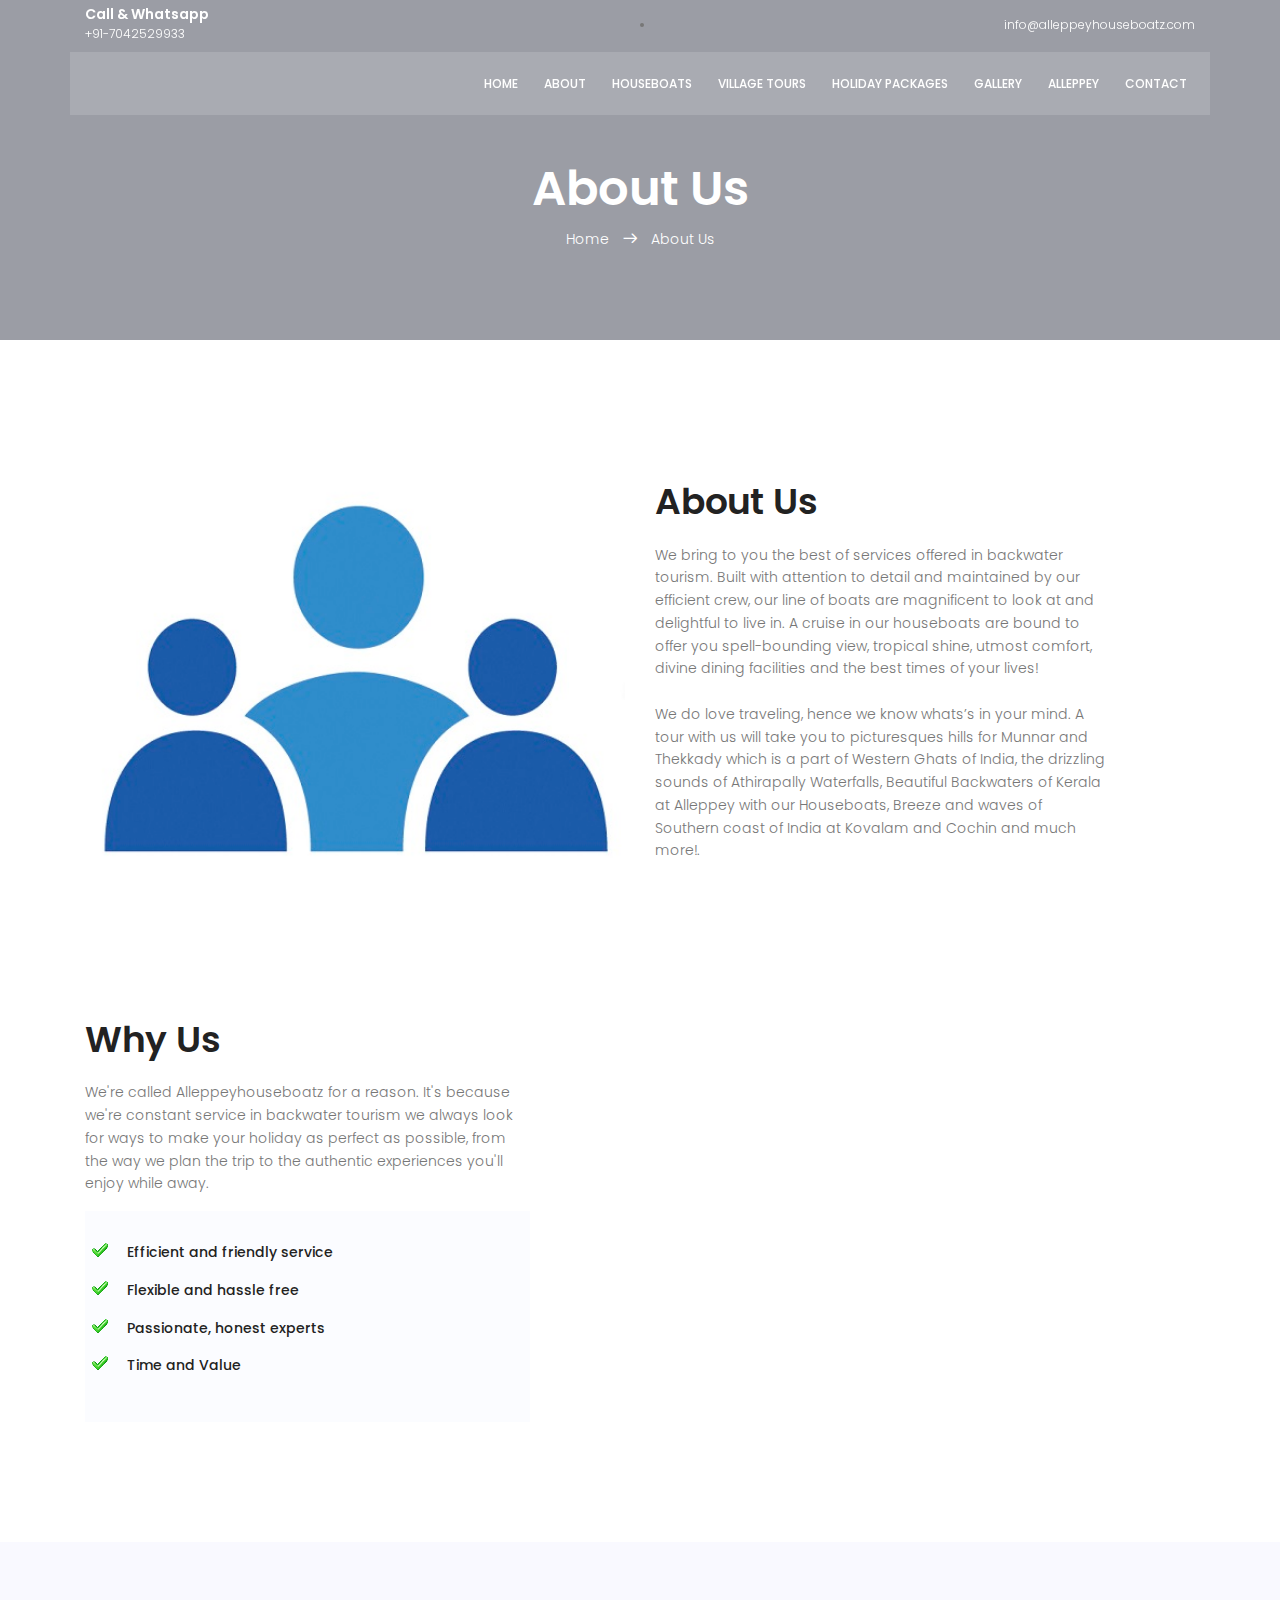
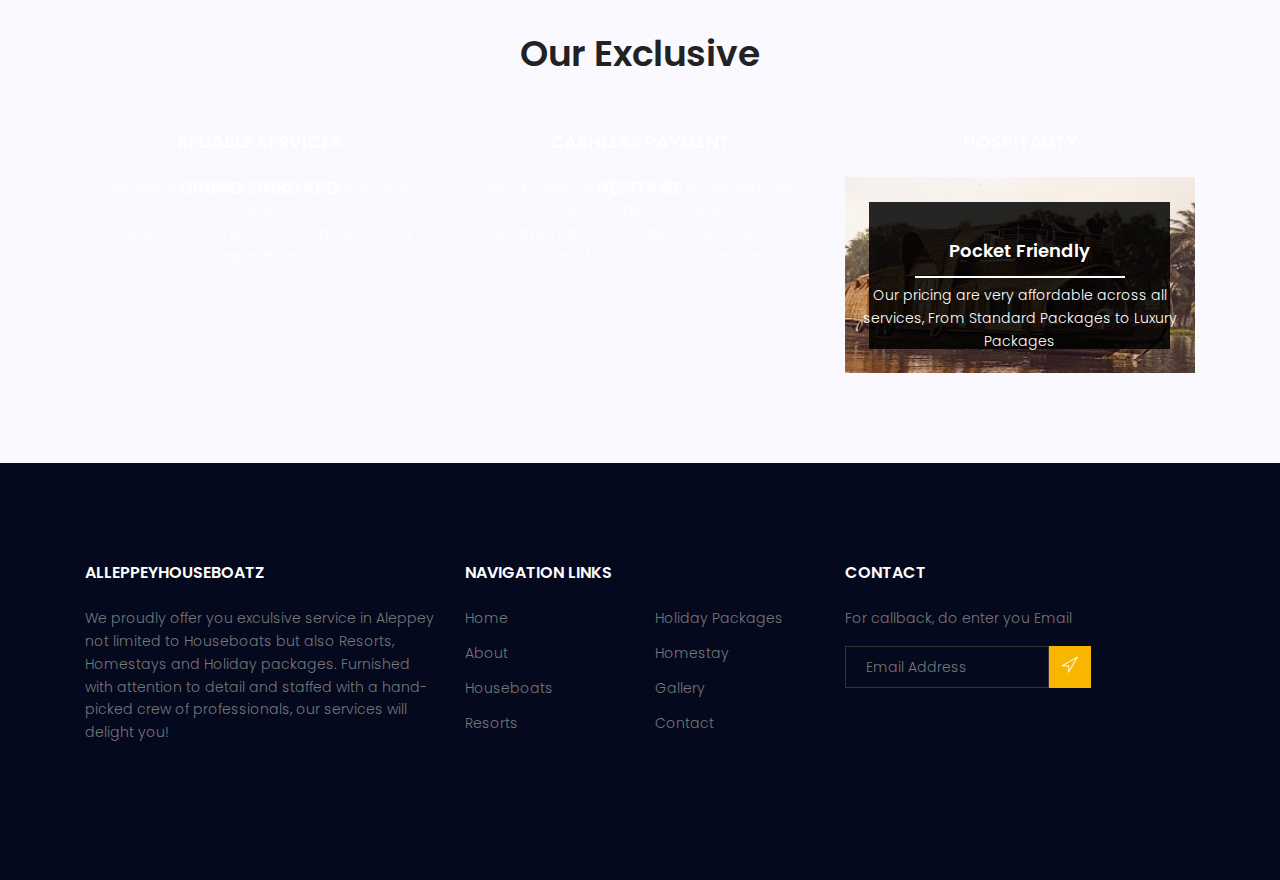
==== commit 215507e2: "Add files via upload" ====
--- a/about.html
+++ b/about.html
@@ -37,8 +37,8 @@
 			  		<div class="row align-items-center">
 			  			<div class="col-lg-6 col-sm-6 col-6 header-top-left">
 			  				<ul>
-			  				
-			  					<li><a href="contact.html">+91-7042529933</a></li>
+								<h6 class="text-white"> Call & Whatsapp</h6>
+			  					<a href="contact.html">+91-7042529933</a>
 			  				</ul>			
 			  			</div>
 			  			<div class="col-lg-6 col-sm-6 col-6 header-top-right">
@@ -50,14 +50,14 @@
 				<div class="container main-menu">
 					<div class="row align-items-center justify-content-between d-flex">
 				      <div id="logo">
-				        <a href="index.html"><img src="img/logo.png" alt="" title="" /></a>
+				    
 				      </div>
 				      <nav id="nav-menu-container">
 				        <ul class="nav-menu">
-				        <li><a href="index.html">Home</a></li>
+				          <li><a href="index.html">Home</a></li>
 				          <li><a href="about.html">About</a></li>
 				          <li><a href="houseboats.html">Houseboats</a></li>
-				          <li><a href="resorts.html">Resorts & Homestays</a></li>
+				          <li><a href="resorts.html">Village Tours</a></li>
 				          <li><a href="holiday.html">Holiday Packages</a></li>
 				         <li><a href="gallery.html">Gallery</a></li>			          					          		          <li><a href="alleppey.html">Alleppey</a></li>
 				          <li><a href="contact.html">Contact</a></li>
@@ -65,7 +65,7 @@
 				      </nav><!-- #nav-menu-container -->					      		  
 					</div>
 				</div>
-			</header>
+			</header><!-- #header -->
 			
 			  
 			<!-- start banner Area -->
